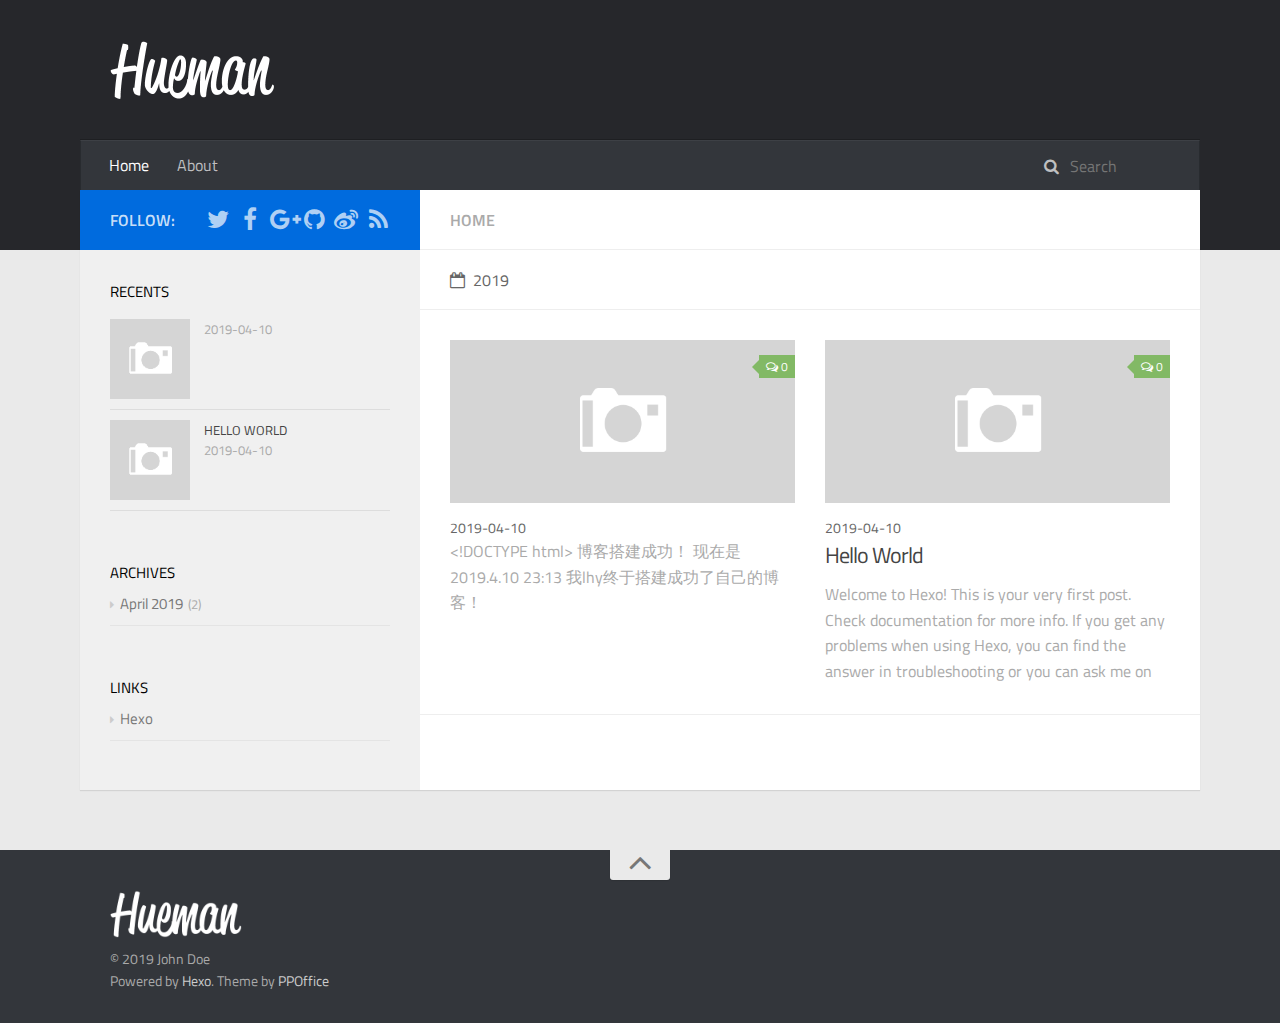
==== index.html @ 55830da3 "Site updated: 2019-04-13 23:26:48" ====
<!DOCTYPE html>
<html>
<head><meta name="generator" content="Hexo 3.8.0">
    <meta charset="utf-8">

    

    
    <title>Hexo</title>
    
    <meta name="viewport" content="width=device-width, initial-scale=1, maximum-scale=1">
    
    <meta property="og:type" content="website">
<meta property="og:title" content="Hexo">
<meta property="og:url" content="http://yoursite.com/index.html">
<meta property="og:site_name" content="Hexo">
<meta property="og:locale" content="default">
<meta name="twitter:card" content="summary">
<meta name="twitter:title" content="Hexo">
    

    
        <link rel="alternate" href="/" title="Hexo" type="application/atom+xml">
    

    

    <link rel="stylesheet" href="/libs/font-awesome/css/font-awesome.min.css">
    <link rel="stylesheet" href="/libs/titillium-web/styles.css">
    <link rel="stylesheet" href="/libs/source-code-pro/styles.css">

    <link rel="stylesheet" href="/css/style.css">

    <script src="/libs/jquery/3.3.1/jquery.min.js"></script>
    
    
        <link rel="stylesheet" href="/libs/lightgallery/css/lightgallery.min.css">
    
    
        <link rel="stylesheet" href="/libs/justified-gallery/justifiedGallery.min.css">
    
    
    


</head>
</html>
<body>
    <div id="wrap">
        <header id="header">
    <div id="header-outer" class="outer">
        <div class="container">
            <div class="container-inner">
                <div id="header-title">
                    <h1 class="logo-wrap">
                        <a href="/" class="logo"></a>
                    </h1>
                    
                </div>
                <div id="header-inner" class="nav-container">
                    <a id="main-nav-toggle" class="nav-icon fa fa-bars"></a>
                    <div class="nav-container-inner">
                        <ul id="main-nav">
                            
                                <li class="main-nav-list-item">
                                    <a class="main-nav-list-link" href="/">Home</a>
                                </li>
                            
                                        
                                    
                                <li class="main-nav-list-item">
                                    <a class="main-nav-list-link" href="/about/index.html">About</a>
                                </li>
                            
                        </ul>
                        <nav id="sub-nav">
                            <div id="search-form-wrap">

    <form class="search-form">
        <input type="text" class="ins-search-input search-form-input" placeholder="Search">
        <button type="submit" class="search-form-submit"></button>
    </form>
    <div class="ins-search">
    <div class="ins-search-mask"></div>
    <div class="ins-search-container">
        <div class="ins-input-wrapper">
            <input type="text" class="ins-search-input" placeholder="Type something...">
            <span class="ins-close ins-selectable"><i class="fa fa-times-circle"></i></span>
        </div>
        <div class="ins-section-wrapper">
            <div class="ins-section-container"></div>
        </div>
    </div>
</div>
<script>
(function (window) {
    var INSIGHT_CONFIG = {
        TRANSLATION: {
            POSTS: 'Posts',
            PAGES: 'Pages',
            CATEGORIES: 'Categories',
            TAGS: 'Tags',
            UNTITLED: '(Untitled)',
        },
        ROOT_URL: '/',
        CONTENT_URL: '/content.json',
    };
    window.INSIGHT_CONFIG = INSIGHT_CONFIG;
})(window);
</script>
<script src="/js/insight.js"></script>

</div>
                        </nav>
                    </div>
                </div>
            </div>
        </div>
    </div>
</header>
        <div class="container">
            <div class="main-body container-inner">
                <div class="main-body-inner">
                    <section id="main">
                        <div class="main-body-header">
    <h1 class="header">
    
    <em class="page-title-link" data-url="home">Home</em>
    </h1>
</div>

                        <div class="main-body-content">
                            

    
    
        
        
        <section class="archives-wrap">
            <div class="archive-year-wrap">
                <a href="/archives/2019" class="archive-year"><i class="icon fa fa-calendar-o"></i>2019</a>
            </div>
            <div class="archives">
    
    
    
        <div class="article-row">
    
        <article class="article article-summary">
    <div class="article-summary-inner">
        
        <a href="/2019/04/10/newpapername/" class="thumbnail">
    
    
        <span class="thumbnail-image thumbnail-none"></span>
    
    
        
<span class="comment-counter">
    <i class="fa fa-comments-o"></i>
    
        <span class="disqus-comment-count" data-disqus-identifier data-disqus-url="http://yoursite.com/2019/04/10/newpapername/">0</span>
    
</span>


    
</a>

        
        <div class="article-meta">
            <div class="category">
            
            </div>
            <div class="date"><time datetime="2019-04-10T15:11:31.576Z" itemprop="datePublished">2019-04-10</time></div>
        </div>
        
        <p class="article-excerpt">
            &lt;!DOCTYPE html&gt;
                博客搭建成功！    现在是2019.4.10 23:13  我lhy终于搭建成功了自己的博客！
        </p>
    </div>
</article>
    

    
    
    
    
        <article class="article article-summary">
    <div class="article-summary-inner">
        
        <a href="/2019/04/10/hello-world/" class="thumbnail">
    
    
        <span class="thumbnail-image thumbnail-none"></span>
    
    
        
<span class="comment-counter">
    <i class="fa fa-comments-o"></i>
    
        <span class="disqus-comment-count" data-disqus-identifier data-disqus-url="http://yoursite.com/2019/04/10/hello-world/">0</span>
    
</span>


    
</a>

        
        <div class="article-meta">
            <div class="category">
            
            </div>
            <div class="date"><time datetime="2019-04-10T14:07:34.047Z" itemprop="datePublished">2019-04-10</time></div>
        </div>
        
    
        <h1 class="article-title" itemprop="name">
        <a href="/2019/04/10/hello-world/">Hello World</a>
        </h1>
    

        <p class="article-excerpt">
            Welcome to Hexo! This is your very first post. Check documentation for more info. If you get any problems when using Hexo, you can find the answer in troubleshooting or you can ask me on GitHub.
Quick
        </p>
    </div>
</article>
    
        </div>
    


    </div></section>



                        </div>
                    </section>
                    <aside id="sidebar">
    <a class="sidebar-toggle" title="Expand Sidebar"><i class="toggle icon"></i></a>
    <div class="sidebar-top">
        <p>follow:</p>
        <ul class="social-links">
            
                
                <li>
                    <a class="social-tooltip" title="twitter" href="/" target="_blank" rel="noopener">
                        <i class="icon fa fa-twitter"></i>
                    </a>
                </li>
                
            
                
                <li>
                    <a class="social-tooltip" title="facebook" href="/" target="_blank" rel="noopener">
                        <i class="icon fa fa-facebook"></i>
                    </a>
                </li>
                
            
                
                <li>
                    <a class="social-tooltip" title="google-plus" href="/" target="_blank" rel="noopener">
                        <i class="icon fa fa-google-plus"></i>
                    </a>
                </li>
                
            
                
                <li>
                    <a class="social-tooltip" title="github" href="https://github.com/ppoffice/hexo-theme-hueman" target="_blank" rel="noopener">
                        <i class="icon fa fa-github"></i>
                    </a>
                </li>
                
            
                
                <li>
                    <a class="social-tooltip" title="weibo" href="/" target="_blank" rel="noopener">
                        <i class="icon fa fa-weibo"></i>
                    </a>
                </li>
                
            
                
                <li>
                    <a class="social-tooltip" title="rss" href="/" target="_blank" rel="noopener">
                        <i class="icon fa fa-rss"></i>
                    </a>
                </li>
                
            
        </ul>
    </div>
    
    <div class="widgets-container">
        
            
                

            
                
    <div class="widget-wrap">
        <h3 class="widget-title">recents</h3>
        <div class="widget">
            <ul id="recent-post" class>
                
                    <li>
                        
                        <div class="item-thumbnail">
                            <a href="/2019/04/10/newpapername/" class="thumbnail">
    
    
        <span class="thumbnail-image thumbnail-none"></span>
    
    
</a>

                        </div>
                        
                        <div class="item-inner">
                            <p class="item-category"></p>
                            <p class="item-title"><a href="/2019/04/10/newpapername/" class="title"></a></p>
                            <p class="item-date"><time datetime="2019-04-10T15:11:31.576Z" itemprop="datePublished">2019-04-10</time></p>
                        </div>
                    </li>
                
                    <li>
                        
                        <div class="item-thumbnail">
                            <a href="/2019/04/10/hello-world/" class="thumbnail">
    
    
        <span class="thumbnail-image thumbnail-none"></span>
    
    
</a>

                        </div>
                        
                        <div class="item-inner">
                            <p class="item-category"></p>
                            <p class="item-title"><a href="/2019/04/10/hello-world/" class="title">Hello World</a></p>
                            <p class="item-date"><time datetime="2019-04-10T14:07:34.047Z" itemprop="datePublished">2019-04-10</time></p>
                        </div>
                    </li>
                
            </ul>
        </div>
    </div>

            
                

            
                
    <div class="widget-wrap widget-list">
        <h3 class="widget-title">archives</h3>
        <div class="widget">
            <ul class="archive-list"><li class="archive-list-item"><a class="archive-list-link" href="/archives/2019/04/">April 2019</a><span class="archive-list-count">2</span></li></ul>
        </div>
    </div>


            
                

            
                

            
                
    <div class="widget-wrap widget-list">
        <h3 class="widget-title">links</h3>
        <div class="widget">
            <ul>
                
                    <li>
                        <a href="http://hexo.io">Hexo</a>
                    </li>
                
            </ul>
        </div>
    </div>


            
        
    </div>
</aside>

                </div>
            </div>
        </div>
        <footer id="footer">
    <div class="container">
        <div class="container-inner">
            <a id="back-to-top" href="javascript:;"><i class="icon fa fa-angle-up"></i></a>
            <div class="credit">
                <h1 class="logo-wrap">
                    <a href="/" class="logo"></a>
                </h1>
                <p>&copy; 2019 John Doe</p>
                <p>Powered by <a href="//hexo.io/" target="_blank">Hexo</a>. Theme by <a href="//github.com/ppoffice" target="_blank">PPOffice</a></p>
            </div>
            <div class="footer-plugins">
              
    


            </div>
        </div>
    </div>
</footer>

        
    
    <script>
    var disqus_shortname = 'hexo-theme-hueman';
    
    
    (function() {
    var dsq = document.createElement('script');
    dsq.type = 'text/javascript';
    dsq.async = true;
    dsq.src = '//' + disqus_shortname + '.disqus.com/count.js';
    (document.getElementsByTagName('head')[0] || document.getElementsByTagName('body')[0]).appendChild(dsq);
    })();
    </script>




    
        <script src="/libs/lightgallery/js/lightgallery.min.js"></script>
        <script src="/libs/lightgallery/js/lg-thumbnail.min.js"></script>
        <script src="/libs/lightgallery/js/lg-pager.min.js"></script>
        <script src="/libs/lightgallery/js/lg-autoplay.min.js"></script>
        <script src="/libs/lightgallery/js/lg-fullscreen.min.js"></script>
        <script src="/libs/lightgallery/js/lg-zoom.min.js"></script>
        <script src="/libs/lightgallery/js/lg-hash.min.js"></script>
        <script src="/libs/lightgallery/js/lg-share.min.js"></script>
        <script src="/libs/lightgallery/js/lg-video.min.js"></script>
    
    
        <script src="/libs/justified-gallery/jquery.justifiedGallery.min.js"></script>
    
    



<!-- Custom Scripts -->
<script src="/js/main.js"></script>

    </div>
</body>
</html>
---- libs/titillium-web/styles.css ----
/* latin-ext */
@font-face {
  font-family: 'Titillium Web';
  font-style: normal;
  font-weight: 300;
  src: local('Titillium WebLight'), local('TitilliumWeb-Light'), url(fonts/anMUvcNT0H1YN4FII8wpr9INifKjd1RJ3NxxEi9Cy2w.woff2) format('woff2');
  unicode-range: U+0100-024F, U+1E00-1EFF, U+20A0-20AB, U+20AD-20CF, U+2C60-2C7F, U+A720-A7FF;
}
/* latin */
@font-face {
  font-family: 'Titillium Web';
  font-style: normal;
  font-weight: 300;
  src: local('Titillium WebLight'), local('TitilliumWeb-Light'), url(fonts/anMUvcNT0H1YN4FII8wpr4-67659ICLY8bMrYhtePPA.woff2) format('woff2');
  unicode-range: U+0000-00FF, U+0131, U+0152-0153, U+02C6, U+02DA, U+02DC, U+2000-206F, U+2074, U+20AC, U+2212, U+2215, U+E0FF, U+EFFD, U+F000;
}
/* latin-ext */
@font-face {
  font-family: 'Titillium Web';
  font-style: normal;
  font-weight: 400;
  src: local('Titillium Web'), local('TitilliumWeb-Regular'), url(fonts/7XUFZ5tgS-tD6QamInJTcSo_WB_cotcEMUw1LsIE8mM.woff2) format('woff2');
  unicode-range: U+0100-024F, U+1E00-1EFF, U+20A0-20AB, U+20AD-20CF, U+2C60-2C7F, U+A720-A7FF;
}
/* latin */
@font-face {
  font-family: 'Titillium Web';
  font-style: normal;
  font-weight: 400;
  src: local('Titillium Web'), local('TitilliumWeb-Regular'), url(fonts/7XUFZ5tgS-tD6QamInJTcZSnX671uNZIV63UdXh3Mg0.woff2) format('woff2');
  unicode-range: U+0000-00FF, U+0131, U+0152-0153, U+02C6, U+02DA, U+02DC, U+2000-206F, U+2074, U+20AC, U+2212, U+2215, U+E0FF, U+EFFD, U+F000;
}
/* latin-ext */
@font-face {
  font-family: 'Titillium Web';
  font-style: normal;
  font-weight: 600;
  src: local('Titillium WebSemiBold'), local('TitilliumWeb-SemiBold'), url(fonts/anMUvcNT0H1YN4FII8wpr_SNRT0fZ5CX-AqRkMYgJJo.woff2) format('woff2');
  unicode-range: U+0100-024F, U+1E00-1EFF, U+20A0-20AB, U+20AD-20CF, U+2C60-2C7F, U+A720-A7FF;
}
/* latin */
@font-face {
  font-family: 'Titillium Web';
  font-style: normal;
  font-weight: 600;
  src: local('Titillium WebSemiBold'), local('TitilliumWeb-SemiBold'), url(fonts/anMUvcNT0H1YN4FII8wpr46gJz9aNFrmnwBdd69aqzY.woff2) format('woff2');
  unicode-range: U+0000-00FF, U+0131, U+0152-0153, U+02C6, U+02DA, U+02DC, U+2000-206F, U+2074, U+20AC, U+2212, U+2215, U+E0FF, U+EFFD, U+F000;
}
---- libs/source-code-pro/styles.css ----
/* latin-ext */
@font-face {
  font-family: 'Source Code Pro';
  font-style: normal;
  font-weight: 400;
  src: local('Source Code Pro'), local('SourceCodePro-Regular'), url(fonts/mrl8jkM18OlOQN8JLgasDy2Q8seG17bfDXYR_jUsrzg.woff2) format('woff2');
  unicode-range: U+0100-024F, U+1E00-1EFF, U+20A0-20AB, U+20AD-20CF, U+2C60-2C7F, U+A720-A7FF;
}
/* latin */
@font-face {
  font-family: 'Source Code Pro';
  font-style: normal;
  font-weight: 400;
  src: local('Source Code Pro'), local('SourceCodePro-Regular'), url(fonts/mrl8jkM18OlOQN8JLgasD9V_2ngZ8dMf8fLgjYEouxg.woff2) format('woff2');
  unicode-range: U+0000-00FF, U+0131, U+0152-0153, U+02C6, U+02DA, U+02DC, U+2000-206F, U+2074, U+20AC, U+2212, U+2215, U+E0FF, U+EFFD, U+F000;
}
---- css/style.css ----
#main .main-body-header em,
#main .main-body-header a,
.article-meta,
.archive-year {
  text-transform: uppercase;
  color: #666;
  line-height: 1em;
  text-shadow: 0 1px #fff;
}
#main .main-body-header em,
#main .main-body-header a,
.article-meta,
.archive-year,
#main .main-body-header em a,
#main .main-body-header a a,
.article-meta a,
.archive-year a {
  text-decoration: none;
}
.widget h1,
.article-entry h1 {
  font-size: 2em;
}
.widget h2,
.article-entry h2 {
  font-size: 1.5em;
}
.widget h3,
.article-entry h3 {
  font-size: 1.3em;
}
.widget h4,
.article-entry h4 {
  font-size: 1.2em;
}
.widget h5,
.article-entry h5 {
  font-size: 1em;
}
.widget h6,
.article-entry h6 {
  font-size: 1em;
  color: #aaa;
}
.widget hr,
.article-entry hr {
  border: 1px dashed #ddd;
}
.widget strong,
.article-entry strong {
  font-weight: bold;
}
.widget em,
.article-entry em,
.widget cite,
.article-entry cite {
  font-style: italic;
}
.widget sup,
.article-entry sup,
.widget sub,
.article-entry sub {
  font-size: 0.75em;
  line-height: 0;
  position: relative;
  vertical-align: baseline;
}
.widget sup,
.article-entry sup {
  top: -0.5em;
}
.widget sub,
.article-entry sub {
  bottom: -0.2em;
}
.widget small,
.article-entry small {
  font-size: 0.85em;
}
.widget acronym,
.article-entry acronym,
.widget abbr,
.article-entry abbr {
  border-bottom: 1px dotted;
}
.widget ul,
.article-entry ul,
.widget ol,
.article-entry ol,
.widget dl,
.article-entry dl {
  line-height: 1.6em;
}
.widget ul ul,
.article-entry ul ul,
.widget ol ul,
.article-entry ol ul,
.widget ul ol,
.article-entry ul ol,
.widget ol ol,
.article-entry ol ol {
  margin-top: 0;
  margin-bottom: 0;
  margin-left: 20px;
}
.widget ul,
.article-entry ul {
  list-style: disc;
  list-style-position: inside;
}
.widget ol,
.article-entry ol {
  list-style: decimal;
  list-style-position: inside;
}
.widget dt,
.article-entry dt {
  font-weight: bold;
  list-style-position: inside;
}
html,
body,
div,
span,
applet,
object,
iframe,
h1,
h2,
h3,
h4,
h5,
h6,
p,
blockquote,
pre,
a,
abbr,
acronym,
address,
big,
cite,
code,
del,
dfn,
em,
img,
ins,
kbd,
q,
s,
samp,
small,
strike,
strong,
sub,
sup,
tt,
var,
dl,
dt,
dd,
ol,
ul,
li,
fieldset,
form,
label,
legend,
table,
caption,
tbody,
tfoot,
thead,
tr,
th,
td {
  margin: 0;
  padding: 0;
  border: 0;
  outline: 0;
  font-weight: inherit;
  font-style: inherit;
  font-family: inherit;
  font-size: 100%;
  vertical-align: baseline;
}
body {
  line-height: 1;
  color: #000;
  background: #fff;
}
ol,
ul {
  list-style: none;
}
table {
  border-collapse: separate;
  border-spacing: 0;
  vertical-align: middle;
}
caption,
th,
td {
  text-align: left;
  font-weight: normal;
  vertical-align: middle;
}
a img {
  border: none;
}
input,
button {
  margin: 0;
  padding: 0;
}
input::-moz-focus-inner,
button::-moz-focus-inner {
  border: 0;
  padding: 0;
}
html,
body,
#container {
  height: 100%;
}
::selection {
  color: #fff;
  background: #006bde;
}
body {
  background: #eaeaea;
  font: 14px "Titillium Web", "Helvetica Neue", Helvetica, Arial, "Microsoft Yahei", sans-serif;
  -webkit-text-size-adjust: 100%;
}
code {
  margin: 0 2px;
  color: #e96900;
  padding: 3px 5px;
  font-size: 0.8em;
  border-radius: 2px;
  font-family: "Source Code Pro", Consolas, Monaco, Menlo, Consolas, monospace;
  background-color: #f8f8f8;
}
.container {
  position: relative;
  padding: 0 20px;
}
.container-inner {
  max-width: 1120px;
  min-width: 320px;
  width: 100%;
  margin: 0 auto;
}
.container-inner:before,
.container-inner:after {
  content: "";
  display: table;
}
.container-inner:after {
  clear: both;
}
.left,
.alignleft {
  float: left;
}
.right,
.alignright {
  float: right;
}
.clear {
  clear: both;
}
.logo {
  display: block;
  padding: 10px 0;
  width: 165px;
  height: 60px;
  background-image: url("images/logo-header.png");
  background-position: 0px 10px;
  background-repeat: no-repeat;
  -webkit-background-size: 165px 60px;
  -moz-background-size: 165px 60px;
  background-size: 165px 60px;
}
.main-body {
  margin-top: -60px;
  background-color: #fff;
}
.main-body-inner {
  position: relative;
  -webkit-box-sizing: border-box;
  -moz-box-sizing: border-box;
  box-sizing: border-box;
  -webkit-box-shadow: rgba(0,0,0,0.098) 0px 1px 1px 0px;
  box-shadow: rgba(0,0,0,0.098) 0px 1px 1px 0px;
  padding-left: 340px;
  background: url("images/s-left.png") repeat-y left 0;
}
.main-body-inner:before,
.main-body-inner:after {
  content: "";
  display: table;
}
.main-body-inner:after {
  clear: both;
}
#main {
  float: right;
  width: 100%;
  -webkit-box-sizing: border-box;
  -moz-box-sizing: border-box;
  box-sizing: border-box;
  min-height: 600px;
}
#main .main-body-header {
  background: #fff;
  position: relative;
  padding: 18px 30px 17px;
  border-bottom: 1px solid #eee;
  color: #666;
  font-size: 16px;
  font-weight: 600;
  text-transform: uppercase;
  line-height: 24px;
}
#main .main-body-header .page-title-link,
#main .main-body-header i {
  margin-right: 8px;
}
#main .main-body-header i {
  font-weight: 400;
}
#main .main-body-header em,
#main .main-body-header a {
  color: #aaa;
}
#main .main-body-content:before,
#main .main-body-content:after {
  content: "";
  display: table;
}
#main .main-body-content:after {
  clear: both;
}
#header {
  background: #26272b;
  padding-bottom: 60px;
  position: relative;
}
#header-outer {
  height: 100%;
  position: relative;
}
#header-inner {
  position: relative;
}
#header-title {
  text-align: center;
  padding: 30px 30px;
}
#header-title:before,
#header-title:after {
  content: "";
  display: table;
}
#header-title:after {
  clear: both;
}
#header-title .logo-wrap,
#header-title .subtitle-wrap {
  float: left;
}
#header-title .subtitle-wrap {
  padding: 10px 0px 0px;
  margin-left: 20px;
}
#header-title .subtitle {
  font-size: 16px;
  font-style: italic;
  line-height: 70px;
  color: rgba(255,255,255,0.7);
  text-shadow: 0 1px rgba(0,0,0,0.2);
}
.nav-container .nav-icon,
.nav-container .nav-container-inner #main-nav .main-nav-list-item .main-nav-list-link {
  float: left;
  color: rgba(255,255,255,0.7);
  text-decoration: none;
  text-shadow: 0 1px rgba(0,0,0,0.2);
  display: block;
  padding: 20px 15px;
  -webkit-transition: 0.2s ease-in;
  -moz-transition: 0.2s ease-in;
  -ms-transition: 0.2s ease-in;
  transition: 0.2s ease-in;
}
.nav-container .nav-icon:hover,
.nav-container .nav-container-inner #main-nav .main-nav-list-item .main-nav-list-link:hover {
  color: #fff;
  background: rgba(0,0,0,0.1);
}
.nav-container {
  padding: 0 15px;
  background: #33363b;
  z-index: 1;
  -webkit-box-shadow: inset 0 1px 0 rgba(255,255,255,0.05), 0 -1px 0 rgba(0,0,0,0.2), inset 1px 0 0 rgba(0,0,0,0.2), inset -1px 0 0 rgba(0,0,0,0.2);
  box-shadow: inset 0 1px 0 rgba(255,255,255,0.05), 0 -1px 0 rgba(0,0,0,0.2), inset 1px 0 0 rgba(0,0,0,0.2), inset -1px 0 0 rgba(0,0,0,0.2);
}
.nav-container:before,
.nav-container:after {
  content: "";
  display: table;
}
.nav-container:after {
  clear: both;
}
.nav-container .nav-icon {
  line-height: 20px;
  padding: 15px 14px;
  text-align: center;
  font-size: 14px;
  position: relative;
  cursor: pointer;
}
.nav-container #main-nav-toggle {
  display: none;
  width: 100%;
  text-align: right;
  -webkit-box-sizing: border-box;
  -moz-box-sizing: border-box;
  box-sizing: border-box;
  border-bottom: 1px solid rgba(255,255,255,0.06);
}
.nav-container #main-nav-toggle:before {
  content: "\f0c9";
}
.nav-container .nav-container-inner:before,
.nav-container .nav-container-inner:after {
  content: "";
  display: table;
}
.nav-container .nav-container-inner:after {
  clear: both;
}
.nav-container .nav-container-inner #main-nav {
  float: left;
}
.nav-container .nav-container-inner #main-nav .main-nav-list {
  float: left;
}
.nav-container .nav-container-inner #main-nav .main-nav-list-item {
  position: relative;
  float: left;
}
.nav-container .nav-container-inner #main-nav .main-nav-list-item.top-level-menu > a:after {
  content: "\f0d7" !important;
  float: none;
  margin-left: 6px;
  font-size: 14px;
  line-height: 1.2em;
  opacity: 0.5;
  font-family: FontAwesome;
  display: inline-block;
}
.nav-container .nav-container-inner #main-nav .main-nav-list-item.top-level-menu:hover > a {
  color: #fff;
  background: rgba(0,0,0,0.1);
}
.nav-container .nav-container-inner #main-nav .main-nav-list-item .main-nav-list-link {
  line-height: 20px;
  padding: 15px 14px;
  font-size: 16px;
}
.nav-container .nav-container-inner #main-nav .main-nav-list-item .main-nav-list-link.current {
  color: #fff;
}
.nav-container .nav-container-inner #main-nav .main-nav-list-item .main-nav-list-child {
  top: 100%;
  display: none;
  padding: 10px 0;
  overflow: hidden;
  position: absolute;
  width: 180px;
  background: #33363b url("images/opacity-10.png") repeat;
}
.nav-container .nav-container-inner #main-nav .main-nav-list-item .main-nav-list-child li {
  -webkit-box-shadow: 0 1px 0 rgba(255,255,255,0.06);
  box-shadow: 0 1px 0 rgba(255,255,255,0.06);
}
.nav-container .nav-container-inner #main-nav .main-nav-list-item .main-nav-list-child li:last-child {
  -webkit-box-shadow: none;
  box-shadow: none;
}
.nav-container .nav-container-inner #main-nav .main-nav-list-item .main-nav-list-child li,
.nav-container .nav-container-inner #main-nav .main-nav-list-item .main-nav-list-child li a {
  width: 100%;
  display: block;
  -webkit-box-sizing: border-box;
  -moz-box-sizing: border-box;
  box-sizing: border-box;
}
.nav-container .nav-container-inner #sub-nav {
  float: right;
}
.search-form {
  padding: 14px 15px 16px;
  height: 50px;
  overflow: hidden;
  -webkit-box-sizing: border-box;
  -moz-box-sizing: border-box;
  box-sizing: border-box;
}
.search-form:before {
  content: "\f002";
  margin-right: 8px;
  color: rgba(255,255,255,0.7);
  font: normal normal normal 16px/1 FontAwesome;
}
.search-form-input,
.search-form-input.ins-search-input,
.search-form-input.st-ui-search-input,
.search-form-input.st-default-search-input {
  -webkit-appearance: textarea;
  padding: 0;
  width: 100px;
  height: auto !important;
  border: none !important;
  outline: none !important;
  background: none !important;
  line-height: 1.6em;
  -webkit-transition: 0.2s ease-in;
  -moz-transition: 0.2s ease-in;
  -ms-transition: 0.2s ease-in;
  transition: 0.2s ease-in;
  font: 16px "Titillium Web", "Helvetica Neue", Helvetica, Arial, "Microsoft Yahei", sans-serif;
  color: rgba(255,255,255,0.7);
}
.search-form-input:focus,
.search-form-input.ins-search-input:focus,
.search-form-input.st-ui-search-input:focus,
.search-form-input.st-default-search-input:focus {
  width: 200px;
}
.search-form-input::-webkit-search-results-decoration,
.search-form-input.ins-search-input::-webkit-search-results-decoration,
.search-form-input.st-ui-search-input::-webkit-search-results-decoration,
.search-form-input.st-default-search-input::-webkit-search-results-decoration,
.search-form-input::-webkit-search-cancel-button,
.search-form-input.ins-search-input::-webkit-search-cancel-button,
.search-form-input.st-ui-search-input::-webkit-search-cancel-button,
.search-form-input.st-default-search-input::-webkit-search-cancel-button {
  -webkit-appearance: none;
}
.search-form-submit {
  display: none;
}
#sidebar {
  float: left;
  margin-left: -340px;
  width: 340px;
}
#sidebar .sidebar-toggle {
  display: none;
}
#sidebar .sidebar-top {
  background: #006bde;
  padding: 15px 30px;
}
#sidebar .sidebar-top:before,
#sidebar .sidebar-top:after {
  content: "";
  display: table;
}
#sidebar .sidebar-top:after {
  clear: both;
}
#sidebar .sidebar-top .sidebar-top-inner:before,
#sidebar .sidebar-top .sidebar-top-inner:after {
  content: "";
  display: table;
}
#sidebar .sidebar-top .sidebar-top-inner:after {
  clear: both;
}
#sidebar .sidebar-top p {
  float: left;
  color: rgba(255,255,255,0.8);
  font-size: 16px;
  font-weight: 600;
  text-transform: uppercase;
  line-height: 24px;
  padding: 3px 0;
}
#sidebar .sidebar-top .social-links {
  float: right;
  position: relative;
  padding-top: 2px;
}
#sidebar .sidebar-top .social-links li {
  float: left;
  margin-left: 8px;
}
#sidebar .sidebar-top .social-links li a:hover i:before {
  color: #fff;
}
#sidebar .sidebar-top .social-links .social-tooltip {
  position: relative;
}
#sidebar .sidebar-top .social-links .social-tooltip:hover:after {
  top: -41px;
  background: #fff;
  font-size: 14px;
  color: #666;
  content: attr(title);
  display: block;
  right: 0;
  padding: 5px 15px;
  position: absolute;
  white-space: nowrap;
  border-radius: 3px;
  -webkit-box-shadow: 0 0 2px rgba(0,0,0,0.2);
  box-shadow: 0 0 2px rgba(0,0,0,0.2);
  text-transform: uppercase;
  z-index: 1;
}
#sidebar .sidebar-top .social-links .social-tooltip:hover:before {
  top: -10px;
  right: 8px;
  border: solid;
  border-color: #fff transparent;
  border-width: 5px 5px 0 5px;
  content: "";
  display: block;
  position: absolute;
  z-index: 2;
}
#sidebar .sidebar-top i {
  color: rgba(255,255,255,0.7);
  font-size: 24px;
  width: 24px;
}
#article-nav {
  position: relative;
}
#article-nav:before,
#article-nav:after {
  content: "";
  display: table;
}
#article-nav:after {
  clear: both;
}
.article-nav-link-wrap {
  position: relative;
  margin-top: 0;
  display: block;
  color: #aaa;
  padding: 16px 40px 24px;
  border-bottom: 1px solid #ddd;
  -webkit-transition: 0.2s ease-in;
  -moz-transition: 0.2s ease-in;
  -ms-transition: 0.2s ease-in;
  transition: 0.2s ease-in;
  text-align: center;
  text-decoration: none;
}
.article-nav-link-wrap .icon {
  position: absolute;
  color: #ccc;
  font-size: 18px;
  top: 50%;
  width: 1em;
  margin-top: -10px;
}
.article-nav-link-wrap #icon-chevron-left {
  left: 10px;
}
.article-nav-link-wrap #icon-chevron-right {
  right: 10px;
}
.article-nav-link-wrap:hover {
  background: rgba(0,0,0,0.02);
}
.article-nav-link-wrap:hover .icon {
  color: #006bde;
}
.article-nav-caption {
  display: block;
  font-size: 12px;
  color: #aaa;
  letter-spacing: 0.5px;
  line-height: 24px;
  font-weight: normal;
  text-transform: uppercase;
}
.article-nav-title {
  font-size: 15px;
  color: #666;
}
.widget-wrap {
  padding: 30px 30px 20px;
}
.widget-title {
  font-size: 15px;
  font-weight: 400;
  text-transform: uppercase;
  margin-bottom: 6px;
}
.widget {
  line-height: 1.6em;
  word-wrap: break-word;
  font-size: 0.9em;
  color: #777;
  border-radius: 3px;
}
.widget a {
  text-decoration: none;
  color: #777;
}
.widget a:hover {
  color: #444;
}
.widget ul ul,
.widget ol ul,
.widget dl ul,
.widget ul ol,
.widget ol ol,
.widget dl ol,
.widget ul dl,
.widget ol dl,
.widget dl dl {
  margin-left: 15px;
  list-style: disc;
}
.widget ul,
.widget ol {
  list-style: none;
  margin: 0;
}
.widget ul ul,
.widget ol ul,
.widget ul ol,
.widget ol ol {
  margin: 0 20px;
}
.widget ul ul,
.widget ol ul {
  list-style: disc;
}
.widget ul ol,
.widget ol ol {
  list-style: decimal;
}
.widget-list ul,
.widget-list ol {
  list-style: none;
}
.widget-list ul li,
.widget-list ol li {
  margin: 10px 0;
  padding-bottom: 10px;
  font-size: 15px;
  border-bottom: 1px solid #e4e4e4;
}
.widget-list ul li:last-child,
.widget-list ol li:last-child {
  margin-bottom: 0px;
}
.widget-list ul li a,
.widget-list ol li a {
  color: #777;
}
.widget-list ul li a:before,
.widget-list ol li a:before {
  color: #ccc;
  content: "\f0da";
  font-size: 12px;
  margin-right: 6px;
  font-family: FontAwesome;
  -webkit-transition: 0.2s ease;
  -moz-transition: 0.2s ease;
  -ms-transition: 0.2s ease;
  transition: 0.2s ease;
}
.widget-list ul li a:hover:before,
.widget-list ol li a:hover:before {
  color: #444;
}
.widget-list ul ul,
.widget-list ol ul,
.widget-list ul ol,
.widget-list ol ol {
  list-style: none;
}
.widget-list ul ul li,
.widget-list ol ul li,
.widget-list ul ol li,
.widget-list ol ol li {
  border: none;
  padding-bottom: 0;
}
.widget-float a {
  font-size: 15px;
}
#recent-post li {
  padding: 10px 0 10px 94px;
  border-bottom: 1px solid #ddd;
}
#recent-post li:before,
#recent-post li:after {
  content: "";
  display: table;
}
#recent-post li:after {
  clear: both;
}
#recent-post.no-thumbnail li {
  padding: 10px 0px;
}
#recent-post li .item-thumbnail {
  opacity: 1;
  margin-left: -94px;
  -webkit-transition: all 0.2s ease;
  -moz-transition: all 0.2s ease;
  -ms-transition: all 0.2s ease;
  transition: all 0.2s ease;
  float: left;
}
#recent-post li .item-thumbnail .thumbnail {
  width: 80px;
  height: 80px;
  display: block;
  position: relative;
  overflow: hidden;
}
#recent-post li .item-thumbnail .thumbnail span {
  width: 100%;
  height: 100%;
  display: block;
}
#recent-post li .item-thumbnail .thumbnail .thumbnail-image {
  position: absolute;
  -webkit-background-size: cover;
  -moz-background-size: cover;
  background-size: cover;
  background-position: center;
}
#recent-post li .item-thumbnail .thumbnail .thumbnail-none {
  background-image: url("images/thumb-default-small.png");
  -webkit-background-size: 100% 100%;
  -moz-background-size: 100% 100%;
  background-size: 100% 100%;
}
#recent-post li .item-inner a,
#recent-post li .item-inner .item-category {
  font-size: 13px;
  text-transform: uppercase;
}
#recent-post li .item-inner a a,
#recent-post li .item-inner .item-category a {
  color: #006bde;
}
#recent-post li .item-inner a a:hover,
#recent-post li .item-inner .item-category a:hover {
  color: #444;
}
#recent-post li .item-inner a a,
#recent-post li .item-inner .item-category a,
#recent-post li .item-inner a .icon,
#recent-post li .item-inner .item-category .icon {
  margin-right: 5px;
}
#recent-post li .item-inner .item-title {
  font-size: 15px;
}
#recent-post li .item-inner .item-title a {
  color: #444;
  -webkit-transition: all 0.2s ease;
  -moz-transition: all 0.2s ease;
  -ms-transition: all 0.2s ease;
  transition: all 0.2s ease;
}
#recent-post li .item-inner .item-date {
  color: #aaa;
  font-size: 13px;
  text-transform: uppercase;
}
#recent-post li:hover .item-thumbnail {
  opacity: 0.8;
}
#recent-post li:hover .item-title a {
  color: #006bde;
}
.category-list-count,
.tag-list-count,
.archive-list-count {
  padding-left: 5px;
  color: #aaa;
  font-size: 0.85em;
}
.category-list-count:before,
.tag-list-count:before,
.archive-list-count:before {
  content: "(";
}
.category-list-count:after,
.tag-list-count:after,
.archive-list-count:after {
  content: ")";
}
.tagcloud a {
  margin-right: 5px;
}
.toc-article {
  margin: 0;
  padding: 0;
}
.toc-article .toc {
  padding: 0;
  margin: 10px 0 0;
}
.toc-article .toc .toc-item {
  list-style: none;
}
.article-single {
  padding: 30px 30px 20px;
}
.article-inner {
  overflow: hidden;
}
.article-row {
  width: 100%;
  float: left;
  position: relative;
  padding: 30px 0px 0px 30px;
  border-bottom: 1px solid #eee;
  -webkit-box-sizing: border-box;
  -moz-box-sizing: border-box;
  box-sizing: border-box;
}
.article-row:before,
.article-row:after {
  content: "";
  display: table;
}
.article-row:after {
  clear: both;
}
.article-summary {
  width: 50%;
  float: left;
  margin-bottom: 30px;
}
.article-summary a {
  text-decoration: none;
  color: #006bde;
}
.article-summary .article-summary-inner {
  margin-right: 30px;
}
.article-summary .article-summary-inner .thumbnail {
  height: 0;
  width: 100%;
  display: block;
  overflow: hidden;
  position: relative;
  margin-bottom: 1em;
  padding-bottom: 47.11%;
}
.article-summary .article-summary-inner .thumbnail .comment-counter {
  right: 0;
  top: 15px;
  color: #fff;
  font-size: 12px;
  padding: 2px 7px;
  line-height: 19px;
  position: absolute;
  display: inline-block;
  background-color: #82b965;
}
.article-summary .article-summary-inner .thumbnail .comment-counter:before {
  top: 3px;
  left: -16px;
  content: '';
  position: absolute;
  display: inline-block;
  border: 9px solid transparent;
  border-right-color: #82b965;
}
.article-summary .article-summary-inner .thumbnail .thumbnail-image {
  display: block;
  position: absolute;
  width: 100%;
  height: 100%;
  opacity: 1;
  -webkit-background-size: cover;
  -moz-background-size: cover;
  background-size: cover;
  background-position: center;
  -webkit-transition: opacity 0.3s ease-in;
  -moz-transition: opacity 0.3s ease-in;
  -ms-transition: opacity 0.3s ease-in;
  transition: opacity 0.3s ease-in;
}
.article-summary .article-summary-inner .thumbnail .thumbnail-none {
  width: 100%;
  height: 100%;
  -webkit-background-size: 100% 100%;
  -moz-background-size: 100% 100%;
  background-size: 100% 100%;
  background-image: url("images/thumb-default.png");
}
.article-summary .article-summary-inner .article-title {
  margin-bottom: 10px;
  font-size: 22px;
  font-weight: 400;
  line-height: 1.5em;
  word-wrap: break-word;
}
.article-summary .article-summary-inner .article-title a {
  -webkit-transition: color 0.3s ease-in;
  -moz-transition: color 0.3s ease-in;
  -ms-transition: color 0.3s ease-in;
  transition: color 0.3s ease-in;
  color: #444;
}
.article-summary .article-summary-inner .article-excerpt {
  position: relative;
  color: #aaa;
  font-size: 16px;
  line-height: 1.6em;
  overflow: hidden;
  height: 6.4em;
}
.article-summary:hover .thumbnail .thumbnail-image {
  opacity: 0.7;
}
.article-summary:hover .article-title a {
  color: #006bde;
}
.article-category {
  float: left;
  line-height: 1em;
  color: #ccc;
  text-shadow: 0 1px #fff;
  margin-left: 8px;
}
.article-category:before {
  content: "\2022";
}
.article-title {
  text-decoration: none;
  font-size: 38px;
  letter-spacing: -1px;
  color: #555;
  line-height: 1.3em;
  -webkit-transition: color 0.2s;
  -moz-transition: color 0.2s;
  -ms-transition: color 0.2s;
  transition: color 0.2s;
  margin-bottom: 10px;
}
a.article-title:hover {
  color: #006bde;
}
.article-meta {
  line-height: 1.6em;
}
.article-meta:before,
.article-meta:after {
  content: "";
  display: table;
}
.article-meta:after {
  clear: both;
}
.article-meta > div {
  float: left;
  margin-right: 10px;
}
.article-meta > div .fa {
  margin-right: 3px;
}
.article-meta a {
  color: #555;
}
.article-meta a:hover {
  color: color-link;
}
.article-meta .category {
  text-transform: uppercase;
}
.article-meta .category a,
.article-meta .category i {
  margin-left: 0;
  margin-right: 6px;
}
.article-summary .article-meta {
  height: 1.6em;
  overflow: hidden;
}
.article-summary .article-meta a {
  color: #006bde;
}
.article-summary .article-meta > div {
  margin-right: 0;
}
.article-tag .tag-link:before {
  content: "#";
}
.article-entry {
  color: #555;
  font-size: 18px;
  font-weight: 300;
  line-height: 1.6em;
}
.article-entry:before,
.article-entry:after {
  content: "";
  display: table;
}
.article-entry:after {
  clear: both;
}
.article-entry p,
.article-entry table {
  margin: 1.6em 0;
}
.article-entry h1,
.article-entry h2,
.article-entry h3,
.article-entry h4,
.article-entry h5,
.article-entry h6 {
  font-weight: 600;
}
.article-entry h1,
.article-entry h2,
.article-entry h3,
.article-entry h4,
.article-entry h5,
.article-entry h6 {
  line-height: 1.3em;
  margin: 1.3em 0;
}
.article-entry a {
  color: #006bde;
  text-decoration: none;
}
.article-entry a:hover {
  text-decoration: underline;
}
.article-entry figcaption a {
  float: right;
}
.article-entry ul,
.article-entry ol,
.article-entry dl {
  margin-top: 1.6em;
  margin-bottom: 1.6em;
  list-style-position: outside;
  padding-left: 1.4em;
}
.article-entry ul p,
.article-entry ol p,
.article-entry dl p {
  margin: 0;
}
.article-entry img,
.article-entry video {
  max-width: 100%;
  height: auto;
  display: block;
  margin: auto;
}
.article-entry iframe {
  border: none;
}
.article-entry table {
  width: 100%;
  border-collapse: collapse;
  border-spacing: 0;
}
.article-entry th {
  font-weight: 600;
  border-bottom: 3px solid #ddd;
  padding-bottom: 0.5em;
}
.article-entry td {
  border-bottom: 1px solid #ddd;
  padding: 10px 0;
}
.article-entry blockquote {
  color: #777;
  quote: none;
  margin: 0 0 20px 0;
  position: relative;
  font-style: italic;
  padding-left: 50px;
}
.article-entry blockquote:before {
  top: 0;
  left: 0;
  color: #ccc;
  font-size: 32px;
  content: "\f10d";
  position: absolute;
  text-align: center;
  font-style: normal;
  font-family: 'FontAwesome';
}
.article-entry blockquote footer {
  font-size: 14px;
  margin: 1.6em 0;
  font-family: "Titillium Web", "Helvetica Neue", Helvetica, Arial, "Microsoft Yahei", sans-serif;
}
.article-entry blockquote footer cite:before {
  content: "—";
  padding: 0 0.5em;
}
.article-entry .pullquote {
  text-align: left;
  width: 45%;
  margin: 0;
}
.article-entry .pullquote.left {
  margin-left: 0.5em;
  margin-right: 1em;
}
.article-entry .pullquote.right {
  margin-right: 0.5em;
  margin-left: 1em;
}
.article-entry .caption {
  color: #aaa;
  display: block;
  font-size: 0.9em;
  margin-top: 0.5em;
  position: relative;
  text-align: center;
}
.article-entry .video-container {
  position: relative;
  padding-top: 56.25%;
  height: 0;
  overflow: hidden;
}
.article-entry .video-container iframe,
.article-entry .video-container object,
.article-entry .video-container embed {
  position: absolute;
  top: 0;
  left: 0;
  width: 100%;
  height: 100%;
  margin-top: 0;
}
.article-more-link a {
  display: inline-block;
  line-height: 1em;
  padding: 6px 15px;
  border-radius: 15px;
  background: #eaeaea;
  color: #aaa;
  text-shadow: 0 1px #fff;
  text-decoration: none;
}
.article-more-link a:hover {
  background: #006bde;
  color: #fff;
  text-decoration: none;
  text-shadow: 0 1px #0056b2;
}
.article-footer {
  font-size: 14px;
  line-height: 1.6em;
  border-top: 1px solid #ddd;
  padding-top: 1.6em;
}
.article-footer:before,
.article-footer:after {
  content: "";
  display: table;
}
.article-footer:after {
  clear: both;
}
.article-footer a {
  color: #aaa;
  text-decoration: none;
}
.article-footer a:hover {
  color: #555;
}
.article-comment-link i,
.article-share-link i {
  padding-right: 8px;
}
.article-comment-link {
  float: right;
}
.article-share-link {
  cursor: pointer;
  float: right;
  margin-left: 20px;
}
.article-share-box {
  position: absolute;
  display: none;
  background: #fff;
  -webkit-box-shadow: 1px 2px 10px rgba(0,0,0,0.2);
  box-shadow: 1px 2px 10px rgba(0,0,0,0.2);
  border-radius: 3px;
  margin-left: -145px;
  overflow: hidden;
  z-index: 1;
}
.article-share-box.on {
  display: block;
}
.article-share-input {
  width: 100%;
  background: none;
  -webkit-box-sizing: border-box;
  -moz-box-sizing: border-box;
  box-sizing: border-box;
  font: 14px "Titillium Web", "Helvetica Neue", Helvetica, Arial, "Microsoft Yahei", sans-serif;
  padding: 0 15px;
  color: #555;
  outline: none;
  border: 1px solid #ddd;
  border-radius: 3px 3px 0 0;
  height: 36px;
  line-height: 36px;
}
.article-share-links {
  background: #eaeaea;
}
.article-share-links:before,
.article-share-links:after {
  content: "";
  display: table;
}
.article-share-links:after {
  clear: both;
}
.article-share-twitter,
.article-share-facebook,
.article-share-pinterest,
.article-share-google {
  width: 50px;
  height: 36px;
  display: block;
  float: left;
  position: relative;
  color: #999;
  text-align: center;
  line-height: 36px;
  text-decoration: none;
}
.article-share-twitter:before,
.article-share-facebook:before,
.article-share-pinterest:before,
.article-share-google:before {
  font-size: 20px;
  font-family: FontAwesome;
}
.article-share-twitter:hover,
.article-share-facebook:hover,
.article-share-pinterest:hover,
.article-share-google:hover {
  color: #fff;
}
.article-share-twitter:before {
  content: "\f099";
}
.article-share-twitter:hover {
  background: #00aced;
  text-shadow: 0 1px #008abe;
}
.article-share-facebook:before {
  content: "\f09a";
}
.article-share-facebook:hover {
  background: #3b5998;
  text-shadow: 0 1px #2f477a;
}
.article-share-pinterest:before {
  content: "\f0d2";
}
.article-share-pinterest:hover {
  background: #cb2027;
  text-shadow: 0 1px #a21a1f;
}
.article-share-google:before {
  content: "\f0d5";
}
.article-share-google:hover {
  background: #dd4b39;
  text-shadow: 0 1px #be3221;
}
.article-gallery {
  background: #000;
  position: relative;
}
.article-gallery-photos {
  position: relative;
  overflow: hidden;
}
.article-gallery-img {
  display: none;
  max-width: 100%;
}
.article-gallery-img:first-child {
  display: block;
}
.article-gallery-img.loaded {
  position: absolute;
  display: block;
}
.article-gallery-img img {
  display: block;
  max-width: 100%;
  margin: 0 auto;
}
.article-gallery {
  overflow: hidden;
  background: #000;
  position: relative;
  text-align: center;
  margin: 1.6em 0;
}
.article-gallery .gallery-item {
  display: none;
  max-width: 100%;
}
.article-gallery .gallery-item:before,
.article-gallery .gallery-item:after {
  top: 50%;
  width: 40px;
  height: 36px;
  font-size: 36px;
  line-height: 36px;
  margin-top: -18px;
  position: absolute;
  font-family: FontAwesome;
  color: rgba(255,255,255,0.5);
}
.article-gallery .gallery-item:hover:before,
.article-gallery .gallery-item:hover:after {
  color: rgba(255,255,255,0.8);
}
.article-gallery .gallery-item:before {
  left: 0;
  content: "\f104";
}
.article-gallery .gallery-item:after {
  right: 0;
  content: "\f105";
}
.article-gallery .gallery-item:first-child {
  display: block;
}
.article-gallery .gallery-item img {
  display: block;
  max-width: 100%;
  margin: 0 auto;
}
.article.rtl .article-title,
.article.rtl .article-excerpt,
.article.rtl .article-entry p {
  direction: rtl;
}
.article.rtl .article-meta > div {
  float: right;
  margin-left: 10px;
  margin-right: 0;
}
.article.rtl .article-meta .category a,
.article.rtl .article-meta .category i {
  margin-right: 0;
  margin-left: 6px;
}
.article.rtl .article-meta .category a:first-child,
.article.rtl .article-meta .category i:first-child {
  margin-left: 0;
}
.lg-outer .lg-thumb-item {
  border-radius: 0 !important;
}
#comments {
  padding: 30px 30px 20px;
}
#comments a {
  color: #006bde;
}
.archives-wrap {
  margin: block-margin 0;
}
.archives:before,
.archives:after {
  content: "";
  display: table;
}
.archives:after {
  clear: both;
}
.archive-year-wrap {
  padding: 18px 30px 17px;
  font-size: 16px;
  color: #666;
  border-bottom: 1px solid #eee;
}
.archive-year i {
  margin-right: 8px;
}
.archives {
  -webkit-column-gap: 10px;
  -moz-column-gap: 10px;
  column-gap: 10px;
}
@media mq-tablet {
  .archives {
    -webkit-column-count: 2;
    -moz-column-count: 2;
    column-count: 2;
  }
}
@media mq-normal {
  .archives {
    -webkit-column-count: 3;
    -moz-column-count: 3;
    column-count: 3;
  }
}
.archive-article-inner {
  padding: 10px;
  margin-bottom: 15px;
}
.archive-article-title {
  text-decoration: none;
  font-weight: bold;
  color: #555;
  -webkit-transition: color 0.2s;
  -moz-transition: color 0.2s;
  -ms-transition: color 0.2s;
  transition: color 0.2s;
  line-height: 1.6em;
}
.archive-article-title:hover {
  color: #006bde;
}
.archive-article-footer {
  margin-top: 1em;
}
.archive-article-date {
  color: #aaa;
  text-decoration: none;
  font-size: 0.85em;
  line-height: 1em;
  margin-bottom: 0.5em;
  display: block;
}
#page-nav {
  float: left;
  width: 100%;
  display: block;
  margin: 30px 0px 45px 0px;
  text-align: center;
  color: #aaa;
}
#page-nav:before,
#page-nav:after {
  content: "";
  display: table;
}
#page-nav:after {
  clear: both;
}
#page-nav .pages {
  display: block;
  font-size: 17px;
  font-weight: 300;
  margin-bottom: 1em !important;
  border: none !important;
}
#page-nav .pages:before {
  content: "\f15c";
  font-family: FontAwesome;
  margin-right: 6px;
}
#page-nav .page-number,
#page-nav .extend {
  color: #006bde;
  position: relative;
  overflow: hidden;
  font-size: 16px;
  padding: 7px 8px;
  display: inline;
  margin: 0 2px;
  text-decoration: none;
  border-bottom: 3px solid #ddd;
  border-top: 1px solid #f1f1f1;
  font-weight: 600;
  -webkit-transition: 0.2s ease-in;
  -moz-transition: 0.2s ease-in;
  -ms-transition: 0.2s ease-in;
  transition: 0.2s ease-in;
}
#page-nav .page-number:hover,
#page-nav .extend:hover,
#page-nav .page-number:active,
#page-nav .extend:active,
#page-nav .page-number.current,
#page-nav .extend.current {
  color: #444;
  border-bottom: 3px solid #006bde;
  border-top: 1px solid #f1f1f1;
}
#page-nav .space {
  color: #ddd;
}
#footer {
  background: #33363b;
  margin-top: 60px;
  color: #aaa;
  line-height: 1.6em;
}
#footer a {
  color: #ccc;
  text-decoration: none;
}
#footer a:hover {
  color: #fff;
}
#footer .credit {
  padding: 30px 30px 0px 30px;
}
#footer .footer-plugins {
  padding: 0px 30px 30px 30px;
}
#footer #back-to-top {
  background: #eaeaea;
  color: #777;
  overflow: hidden;
  text-align: center;
  width: 60px;
  height: 30px;
  display: block;
  margin: 0 auto -30px;
  border-radius: 0 0 3px 3px;
  -webkit-box-shadow: 0 1px 1px rgba(0,0,0,0.1);
  box-shadow: 0 1px 1px rgba(0,0,0,0.1);
}
#footer #back-to-top:hover {
  color: #444;
}
#footer #back-to-top i {
  font-size: 38px;
  line-height: 22px;
}
#footer .logo {
  width: 132px;
  height: 48px;
  -webkit-background-size: 132px 48px;
  -moz-background-size: 132px 48px;
  background-size: 132px 48px;
}
i.icon {
  display: inline-block;
  font-style: normal;
  text-align: center;
}
i.icon:before {
  -webkit-transition: 0.2s ease-in;
  -moz-transition: 0.2s ease-in;
  -ms-transition: 0.2s ease-in;
  transition: 0.2s ease-in;
}
.ins-search {
  display: none;
}
.ins-search.show {
  display: block;
}
.ins-selectable {
  cursor: pointer;
}
.ins-search-mask,
.ins-search-container {
  position: fixed;
}
.ins-search-mask {
  top: 0;
  left: 0;
  width: 100%;
  height: 100%;
  z-index: 100;
  background: rgba(0,0,0,0.5);
}
.ins-input-wrapper {
  position: relative;
}
.ins-search-input {
  width: 100%;
  border: none;
  outline: none;
  font-size: 16px;
  -webkit-box-shadow: none;
  box-shadow: none;
  font-weight: 200;
  border-radius: 0;
  background: #fff;
  line-height: 20px;
  -webkit-box-sizing: border-box;
  -moz-box-sizing: border-box;
  box-sizing: border-box;
  padding: 12px 28px 12px 20px;
  border-bottom: 1px solid #e2e2e2;
  font-family: "Microsoft Yahei Light", "Microsoft Yahei", Helvetica, Arial, sans-serif;
}
.ins-close {
  top: 50%;
  right: 6px;
  width: 20px;
  height: 20px;
  font-size: 16px;
  margin-top: -11px;
  position: absolute;
  text-align: center;
  display: inline-block;
}
.ins-close:hover {
  color: #006bde;
}
.ins-search-container {
  left: 50%;
  top: 100px;
  z-index: 101;
  bottom: 100px;
  -webkit-box-sizing: border-box;
  -moz-box-sizing: border-box;
  box-sizing: border-box;
  width: 540px;
  margin-left: -270px;
}
@media screen and (max-width: 559px), screen and (max-height: 479px) {
  .ins-search-container {
    top: 0;
    left: 0;
    margin: 0;
    width: 100%;
    height: 100%;
    background: #f7f7f7;
  }
}
.ins-section-wrapper {
  left: 0;
  right: 0;
  top: 45px;
  bottom: 0;
  overflow-y: auto;
  position: absolute;
}
.ins-section-container {
  position: relative;
  background: #f7f7f7;
}
.ins-section {
  font-size: 14px;
  line-height: 16px;
}
.ins-section .ins-section-header,
.ins-section .ins-search-item {
  padding: 8px 15px;
}
.ins-section .ins-section-header {
  color: #9a9a9a;
  border-bottom: 1px solid #e2e2e2;
}
.ins-section .ins-slug {
  margin-left: 5px;
  color: #9a9a9a;
}
.ins-section .ins-slug:before {
  content: '(';
}
.ins-section .ins-slug:after {
  content: ')';
}
.ins-section .ins-search-item header,
.ins-section .ins-search-item .ins-search-preview {
  overflow: hidden;
  white-space: nowrap;
  text-overflow: ellipsis;
}
.ins-section .ins-search-item header .fa {
  margin-right: 8px;
}
.ins-section .ins-search-item .ins-search-preview {
  height: 15px;
  font-size: 12px;
  color: #9a9a9a;
  margin: 5px 0 0 20px;
}
.ins-section .ins-search-item:hover,
.ins-section .ins-search-item.active {
  color: #fff;
  background: #006bde;
}
.ins-section .ins-search-item:hover .ins-slug,
.ins-section .ins-search-item.active .ins-slug,
.ins-section .ins-search-item:hover .ins-search-preview,
.ins-section .ins-search-item.active .ins-search-preview {
  color: #fff;
}
.highlight {
  margin: 0px;
  display: block;
  overflow-x: auto;
  padding: 15px 20px;
  font-size: 14px;
  font-family: "Source Code Pro", Consolas, Monaco, Menlo, Consolas, monospace;
  line-height: 22.400000000000002px;
}
.highlight table {
  margin: 0;
  width: auto;
}
.highlight table td {
  border: none;
}
.highlight table td.code {
  padding-right: 20px;
}
.highlight .gutter pre {
  color: #666;
  text-align: right;
  padding-right: 20px;
}
.article-entry .highlight {
  margin: 1.6em 0;
}
.article-entry .highlight .line {
  height: 1.6em;
}
.highlight {
  color: #a9b7c6;
  background: #282b2e;
}
.highlight .code .number,
.highlight .code .literal,
.highlight .code .symbol,
.highlight .code .bullet {
  color: #6897bb;
}
.highlight .code .keyword,
.highlight .code .selector-tag,
.highlight .code .deletion {
  color: #cc7832;
}
.highlight .code .variable,
.highlight .code .template-variable,
.highlight .code .link {
  color: #629755;
}
.highlight .code .comment,
.highlight .code .quote {
  color: #808080;
}
.highlight .code .meta {
  color: #bbb529;
}
.highlight .code .string,
.highlight .code .attribute,
.highlight .code .addition {
  color: #6a8759;
}
.highlight .code .section,
.highlight .code .title,
.highlight .code .type {
  color: #ffc66d;
}
.highlight .code .name,
.highlight .code .selector-id,
.highlight .code .selector-class {
  color: #e8bf6a;
}
.highlight .code .emphasis {
  font-style: italic;
}
.highlight .code .strong {
  font-weight: bold;
}
@media only screen and (min-width: 960px) {
  .nav-container-inner {
    display: block !important;
  }
}
@media only screen and (min-width: 480px) and (max-width: 959px) {
  #header {
    padding-bottom: 50px;
  }
  #header .nav-container-inner {
    display: block !important;
  }
  #header .nav-container-inner #main-nav .main-nav-more > ul .main-nav-list-child {
    position: relative;
    padding: 0px;
  }
  #header .nav-container-inner .search-form-input:focus {
    width: 100px;
  }
  .main-body {
    margin-top: -50px;
  }
  .main-body-inner {
    padding-left: 50px;
    background-position: -290px 0 !important;
  }
  .main-body-inner #sidebar {
    left: 0;
    background: url("images/s-left.png") repeat-y left 0;
    margin: 0;
    height: 100%;
    position: absolute;
    overflow: hidden;
    width: 50px;
    -webkit-transition: width 0.2s ease-in 0.2s;
    -moz-transition: width 0.2s ease-in 0.2s;
    -ms-transition: width 0.2s ease-in 0.2s;
    transition: width 0.2s ease-in 0.2s;
  }
  .main-body-inner #sidebar:before,
  .main-body-inner #sidebar:after {
    content: "";
    display: table;
  }
  .main-body-inner #sidebar:after {
    clear: both;
  }
  .main-body-inner #sidebar .sidebar-toggle {
    display: block;
    padding: 6px;
    color: rgba(255,255,255,0.7);
    text-align: center;
    height: 50px;
    background: #006bde;
    -webkit-box-sizing: border-box;
    -moz-box-sizing: border-box;
    box-sizing: border-box;
  }
  .main-body-inner #sidebar .sidebar-toggle .toggle {
    line-height: 38px;
    font-size: 38px;
    width: 38px;
    font-family: fontawesome;
  }
  .main-body-inner #sidebar .sidebar-toggle .toggle:before {
    content: '\f101';
  }
  .main-body-inner #sidebar .sidebar-top {
    padding: 10px 30px;
    background: none;
    border-bottom: 1px solid #ddd;
  }
  .main-body-inner #sidebar .sidebar-top p,
  .main-body-inner #sidebar .sidebar-top a,
  .main-body-inner #sidebar .sidebar-top i {
    color: #666;
  }
  .main-body-inner #sidebar #article-nav,
  .main-body-inner #sidebar .widgets-container,
  .main-body-inner #sidebar .sidebar-top {
    opacity: 0;
    -webkit-transition: opacity 0.2s ease-in;
    -moz-transition: opacity 0.2s ease-in;
    -ms-transition: opacity 0.2s ease-in;
    transition: opacity 0.2s ease-in;
  }
  .main-body-inner #sidebar.expend {
    width: 340px;
    overflow-y: auto;
    z-index: 2;
    -webkit-transition: width 0.2s ease-in;
    -moz-transition: width 0.2s ease-in;
    -ms-transition: width 0.2s ease-in;
    transition: width 0.2s ease-in;
  }
  .main-body-inner #sidebar.expend .toggle:before {
    content: '\f100';
  }
  .main-body-inner #sidebar.expend #article-nav,
  .main-body-inner #sidebar.expend .widgets-container,
  .main-body-inner #sidebar.expend .sidebar-top {
    opacity: 1;
    -webkit-transition: opacity 0.2s ease-in 0.2s;
    -moz-transition: opacity 0.2s ease-in 0.2s;
    -ms-transition: opacity 0.2s ease-in 0.2s;
    transition: opacity 0.2s ease-in 0.2s;
  }
  .main-body-inner #sidebar.expend .sidebar-top {
    display: block;
  }
  .main-body-inner #sidebar.expend .sidebar-top .social-links .social-tooltip:after,
  .main-body-inner #sidebar.expend .sidebar-top .social-links .social-tooltip:before {
    display: none;
  }
  #main .main-body-header,
  #main .archive-year-wrap {
    padding: 12px 30px;
  }
}
@media only screen and (max-width: 479px) {
  .container {
    padding: 0px;
  }
  #header .logo-wrap {
    width: 100%;
    display: block;
    text-align: center;
  }
  #header .logo-wrap .logo {
    margin: 0 auto;
  }
  #header .subtitle-wrap {
    display: block;
    width: 100%;
    margin-left: 0px;
  }
  #header .nav-container {
    padding: 0px;
  }
  #header .nav-container #main-nav-toggle {
    float: none;
    display: block;
  }
  #header .nav-container .nav-container-inner {
    display: none;
  }
  #header .nav-container #main-nav {
    display: block;
    float: none;
  }
  #header .nav-container #main-nav .main-nav-list-item,
  #header .nav-container #main-nav .main-nav-list-link {
    display: block;
    float: none;
    -webkit-box-shadow: none;
    box-shadow: none;
    -webkit-box-sizing: border-box;
    -moz-box-sizing: border-box;
    box-sizing: border-box;
    font-size: 14px;
  }
  #header .nav-container #main-nav .main-nav-list-item:before,
  #header .nav-container #main-nav .main-nav-list-link:before,
  #header .nav-container #main-nav .main-nav-list-item:after,
  #header .nav-container #main-nav .main-nav-list-link:after {
    content: "";
    display: table;
  }
  #header .nav-container #main-nav .main-nav-list-item:after,
  #header .nav-container #main-nav .main-nav-list-link:after {
    clear: both;
  }
  #header .nav-container #main-nav .main-nav-list-item.top-level-menu > a {
    position: relative;
  }
  #header .nav-container #main-nav .main-nav-list-item.top-level-menu > a:after {
    display: none;
  }
  #header .nav-container #main-nav .main-nav-list-item.top-level-menu:hover > a {
    background: none;
    color: rgba(255,255,255,0.7);
  }
  #header .nav-container #main-nav .main-nav-list-item.top-level-menu > a:hover {
    color: #fff;
    background: rgba(0,0,0,0.1);
  }
  #header .nav-container #main-nav .main-nav-list-item .main-nav-list-child {
    display: block !important;
    position: relative;
    width: 100%;
    padding: 0px;
    background: none;
  }
  #header .nav-container #main-nav .main-nav-list-item .main-nav-list-child .main-nav-list-link {
    padding-left: 30px;
  }
  #header .nav-container #main-nav a {
    border-bottom: 1px solid rgba(255,255,255,0.06);
  }
  #header .nav-container #sub-nav {
    float: none;
  }
  #header .nav-container #sub-nav .search-form:before {
    font-size: 14px;
  }
  #header .nav-container #sub-nav .search-form-input {
    font-size: 14px;
    width: 90%;
  }
  .main-body-inner {
    padding: 0px;
    background: none;
  }
  #main {
    float: none;
  }
  #main .main-body-header,
  #main .archive-year-wrap {
    padding: 13px 15px 12px;
  }
  #main .main-body-content .article-single,
  #main .main-body-content #comments {
    padding: 15px;
  }
  #main .main-body-content #page-nav {
    padding-right: 15px;
    -webkit-box-sizing: border-box;
    -moz-box-sizing: border-box;
    box-sizing: border-box;
  }
  .article-row {
    padding: 0 0 0 15px;
    border: none;
  }
  .article-summary {
    width: 100%;
  }
  .article-summary .article-summary-inner {
    margin: 15px 15px 15px 0;
  }
  #sidebar {
    float: none;
    margin: 0px;
    width: 100%;
    background: #f0f0f0;
  }
  #sidebar .sidebar-top,
  #sidebar .widget-wrap {
    padding: 15px;
  }
  #sidebar .widgets-container {
    padding-bottom: 15px;
  }
  #footer {
    margin-top: 0px;
  }
  #footer #back-to-top {
    -webkit-box-shadow: 0 1px 1px rgba(0,0,0,0.1), inset 0 1px 0 rgba(0,0,0,0.05);
    box-shadow: 0 1px 1px rgba(0,0,0,0.1), inset 0 1px 0 rgba(0,0,0,0.05);
  }
  #footer .logo {
    margin: 0 auto;
  }
  #footer .credit {
    text-align: center;
  }
}
---- libs/lightgallery/css/lightgallery.min.css ----
.lg-sub-html,.lg-toolbar{background-color:rgba(0,0,0,.45)}#lg-counter,.lg-outer .lg-video-cont{vertical-align:middle;display:inline-block}@font-face{font-family:lg;src:url(../fonts/lg.eot?n1z373);src:url(../fonts/lg.eot?#iefixn1z373) format("embedded-opentype"),url(../fonts/lg.woff?n1z373) format("woff"),url(../fonts/lg.ttf?n1z373) format("truetype"),url(../fonts/lg.svg?n1z373#lg) format("svg");font-weight:400;font-style:normal}.lg-icon{font-family:lg;speak:none;font-style:normal;font-weight:400;font-variant:normal;text-transform:none;line-height:1;-webkit-font-smoothing:antialiased;-moz-osx-font-smoothing:grayscale}.lg-actions .lg-next,.lg-actions .lg-prev{background-color:rgba(0,0,0,.45);border-radius:2px;color:#999;cursor:pointer;display:block;font-size:22px;margin-top:-10px;padding:8px 10px 9px;position:absolute;top:50%;z-index:1080}.lg-actions .lg-next.disabled,.lg-actions .lg-prev.disabled{pointer-events:none;opacity:.5}.lg-actions .lg-next:hover,.lg-actions .lg-prev:hover{color:#FFF}.lg-actions .lg-next{right:20px}.lg-actions .lg-next:before{content:"\e095"}.lg-actions .lg-prev{left:20px}.lg-actions .lg-prev:after{content:"\e094"}@-webkit-keyframes lg-right-end{0%,100%{left:0}50%{left:-30px}}@-moz-keyframes lg-right-end{0%,100%{left:0}50%{left:-30px}}@-ms-keyframes lg-right-end{0%,100%{left:0}50%{left:-30px}}@keyframes lg-right-end{0%,100%{left:0}50%{left:-30px}}@-webkit-keyframes lg-left-end{0%,100%{left:0}50%{left:30px}}@-moz-keyframes lg-left-end{0%,100%{left:0}50%{left:30px}}@-ms-keyframes lg-left-end{0%,100%{left:0}50%{left:30px}}@keyframes lg-left-end{0%,100%{left:0}50%{left:30px}}.lg-outer.lg-right-end .lg-object{-webkit-animation:lg-right-end .3s;-o-animation:lg-right-end .3s;animation:lg-right-end .3s;position:relative}.lg-outer.lg-left-end .lg-object{-webkit-animation:lg-left-end .3s;-o-animation:lg-left-end .3s;animation:lg-left-end .3s;position:relative}.lg-toolbar{z-index:1082;left:0;position:absolute;top:0;width:100%}.lg-toolbar .lg-icon{color:#999;cursor:pointer;float:right;font-size:24px;height:47px;line-height:27px;padding:10px 0;text-align:center;width:50px;text-decoration:none!important;outline:0;-webkit-transition:color .2s linear;-o-transition:color .2s linear;transition:color .2s linear}.lg-toolbar .lg-icon:hover{color:#FFF}.lg-toolbar .lg-close:after{content:"\e070"}.lg-toolbar .lg-download:after{content:"\e0f2"}.lg-sub-html{bottom:0;color:#EEE;font-size:16px;left:0;padding:10px 40px;position:fixed;right:0;text-align:center;z-index:1080}.lg-sub-html h4{margin:0;font-size:13px;font-weight:700}.lg-sub-html p{font-size:12px;margin:5px 0 0}#lg-counter{color:#999;font-size:16px;padding-left:20px;padding-top:12px}.lg-next,.lg-prev,.lg-toolbar{opacity:1;-webkit-transition:-webkit-transform .35s cubic-bezier(0,0,.25,1) 0s,opacity .35s cubic-bezier(0,0,.25,1) 0s,color .2s linear;-moz-transition:-moz-transform .35s cubic-bezier(0,0,.25,1) 0s,opacity .35s cubic-bezier(0,0,.25,1) 0s,color .2s linear;-o-transition:-o-transform .35s cubic-bezier(0,0,.25,1) 0s,opacity .35s cubic-bezier(0,0,.25,1) 0s,color .2s linear;transition:transform .35s cubic-bezier(0,0,.25,1) 0s,opacity .35s cubic-bezier(0,0,.25,1) 0s,color .2s linear}.lg-hide-items .lg-prev{opacity:0;-webkit-transform:translate3d(-10px,0,0);transform:translate3d(-10px,0,0)}.lg-hide-items .lg-next{opacity:0;-webkit-transform:translate3d(10px,0,0);transform:translate3d(10px,0,0)}.lg-hide-items .lg-toolbar{opacity:0;-webkit-transform:translate3d(0,-10px,0);transform:translate3d(0,-10px,0)}body:not(.lg-from-hash) .lg-outer.lg-start-zoom .lg-object{-webkit-transform:scale3d(.5,.5,.5);transform:scale3d(.5,.5,.5);opacity:0;-webkit-transition:-webkit-transform 250ms cubic-bezier(0,0,.25,1) 0s,opacity 250ms cubic-bezier(0,0,.25,1)!important;-moz-transition:-moz-transform 250ms cubic-bezier(0,0,.25,1) 0s,opacity 250ms cubic-bezier(0,0,.25,1)!important;-o-transition:-o-transform 250ms cubic-bezier(0,0,.25,1) 0s,opacity 250ms cubic-bezier(0,0,.25,1)!important;transition:transform 250ms cubic-bezier(0,0,.25,1) 0s,opacity 250ms cubic-bezier(0,0,.25,1)!important;-webkit-transform-origin:50% 50%;-moz-transform-origin:50% 50%;-ms-transform-origin:50% 50%;transform-origin:50% 50%}body:not(.lg-from-hash) .lg-outer.lg-start-zoom .lg-item.lg-complete .lg-object{-webkit-transform:scale3d(1,1,1);transform:scale3d(1,1,1);opacity:1}.lg-outer .lg-thumb-outer{background-color:#0D0A0A;bottom:0;position:absolute;width:100%;z-index:1080;max-height:350px;-webkit-transform:translate3d(0,100%,0);transform:translate3d(0,100%,0);-webkit-transition:-webkit-transform .25s cubic-bezier(0,0,.25,1) 0s;-moz-transition:-moz-transform .25s cubic-bezier(0,0,.25,1) 0s;-o-transition:-o-transform .25s cubic-bezier(0,0,.25,1) 0s;transition:transform .25s cubic-bezier(0,0,.25,1) 0s}.lg-outer .lg-thumb-outer.lg-grab .lg-thumb-item{cursor:-webkit-grab;cursor:-moz-grab;cursor:-o-grab;cursor:-ms-grab;cursor:grab}.lg-outer .lg-thumb-outer.lg-grabbing .lg-thumb-item{cursor:move;cursor:-webkit-grabbing;cursor:-moz-grabbing;cursor:-o-grabbing;cursor:-ms-grabbing;cursor:grabbing}.lg-outer .lg-thumb-outer.lg-dragging .lg-thumb{-webkit-transition-duration:0s!important;transition-duration:0s!important}.lg-outer.lg-thumb-open .lg-thumb-outer{-webkit-transform:translate3d(0,0,0);transform:translate3d(0,0,0)}.lg-outer .lg-thumb{padding:10px 0;height:100%;margin-bottom:-5px}.lg-outer .lg-thumb-item{cursor:pointer;float:left;overflow:hidden;height:100%;border:2px solid #FFF;border-radius:4px;margin-bottom:5px}@media (min-width:1025px){.lg-outer .lg-thumb-item{-webkit-transition:border-color .25s ease;-o-transition:border-color .25s ease;transition:border-color .25s ease}}.lg-outer .lg-thumb-item.active,.lg-outer .lg-thumb-item:hover{border-color:#a90707}.lg-outer .lg-thumb-item img{width:100%;height:100%;object-fit:cover}.lg-outer.lg-has-thumb .lg-item{padding-bottom:120px}.lg-outer.lg-can-toggle .lg-item{padding-bottom:0}.lg-outer.lg-pull-caption-up .lg-sub-html{-webkit-transition:bottom .25s ease;-o-transition:bottom .25s ease;transition:bottom .25s ease}.lg-outer.lg-pull-caption-up.lg-thumb-open .lg-sub-html{bottom:100px}.lg-outer .lg-toggle-thumb{background-color:#0D0A0A;border-radius:2px 2px 0 0;color:#999;cursor:pointer;font-size:24px;height:39px;line-height:27px;padding:5px 0;position:absolute;right:20px;text-align:center;top:-39px;width:50px}.lg-outer .lg-toggle-thumb:hover,.lg-outer.lg-dropdown-active #lg-share{color:#FFF}.lg-outer .lg-toggle-thumb:after{content:"\e1ff"}.lg-outer .lg-video-cont{max-width:1140px;max-height:100%;width:100%;padding:0 5px}.lg-outer .lg-video{width:100%;height:0;padding-bottom:56.25%;overflow:hidden;position:relative}.lg-outer .lg-video .lg-object{display:inline-block;position:absolute;top:0;left:0;width:100%!important;height:100%!important}.lg-outer .lg-video .lg-video-play{width:84px;height:59px;position:absolute;left:50%;top:50%;margin-left:-42px;margin-top:-30px;z-index:1080;cursor:pointer}.lg-outer .lg-has-vimeo .lg-video-play{background:url(../img/vimeo-play.png) no-repeat}.lg-outer .lg-has-vimeo:hover .lg-video-play{background:url(../img/vimeo-play.png) 0 -58px no-repeat}.lg-outer .lg-has-html5 .lg-video-play{background:url(../img/video-play.png) no-repeat;height:64px;margin-left:-32px;margin-top:-32px;width:64px;opacity:.8}.lg-outer .lg-has-html5:hover .lg-video-play{opacity:1}.lg-outer .lg-has-youtube .lg-video-play{background:url(../img/youtube-play.png) no-repeat}.lg-outer .lg-has-youtube:hover .lg-video-play{background:url(../img/youtube-play.png) 0 -60px no-repeat}.lg-outer .lg-video-object{width:100%!important;height:100%!important;position:absolute;top:0;left:0}.lg-outer .lg-has-video .lg-video-object{visibility:hidden}.lg-outer .lg-has-video.lg-video-playing .lg-object,.lg-outer .lg-has-video.lg-video-playing .lg-video-play{display:none}.lg-outer .lg-has-video.lg-video-playing .lg-video-object{visibility:visible}.lg-progress-bar{background-color:#333;height:5px;left:0;position:absolute;top:0;width:100%;z-index:1083;opacity:0;-webkit-transition:opacity 80ms ease 0s;-moz-transition:opacity 80ms ease 0s;-o-transition:opacity 80ms ease 0s;transition:opacity 80ms ease 0s}.lg-progress-bar .lg-progress{background-color:#a90707;height:5px;width:0}.lg-progress-bar.lg-start .lg-progress{width:100%}.lg-show-autoplay .lg-progress-bar{opacity:1}.lg-autoplay-button:after{content:"\e01d"}.lg-show-autoplay .lg-autoplay-button:after{content:"\e01a"}.lg-outer.lg-css3.lg-zoom-dragging .lg-item.lg-complete.lg-zoomable .lg-image,.lg-outer.lg-css3.lg-zoom-dragging .lg-item.lg-complete.lg-zoomable .lg-img-wrap{-webkit-transition-duration:0s;transition-duration:0s}.lg-outer .lg-item.lg-complete.lg-zoomable .lg-img-wrap{-webkit-transition:left .3s cubic-bezier(0,0,.25,1) 0s,top .3s cubic-bezier(0,0,.25,1) 0s;-moz-transition:left .3s cubic-bezier(0,0,.25,1) 0s,top .3s cubic-bezier(0,0,.25,1) 0s;-o-transition:left .3s cubic-bezier(0,0,.25,1) 0s,top .3s cubic-bezier(0,0,.25,1) 0s;transition:left .3s cubic-bezier(0,0,.25,1) 0s,top .3s cubic-bezier(0,0,.25,1) 0s;-webkit-transform:translate3d(0,0,0);transform:translate3d(0,0,0);-webkit-backface-visibility:hidden;-moz-backface-visibility:hidden;backface-visibility:hidden}.lg-outer .lg-item.lg-complete.lg-zoomable .lg-image{-webkit-transform:scale3d(1,1,1);transform:scale3d(1,1,1);-webkit-transition:-webkit-transform .3s cubic-bezier(0,0,.25,1) 0s,opacity .15s!important;-moz-transition:-moz-transform .3s cubic-bezier(0,0,.25,1) 0s,opacity .15s!important;-o-transition:-o-transform .3s cubic-bezier(0,0,.25,1) 0s,opacity .15s!important;transition:transform .3s cubic-bezier(0,0,.25,1) 0s,opacity .15s!important;-webkit-transform-origin:0 0;-moz-transform-origin:0 0;-ms-transform-origin:0 0;transform-origin:0 0;-webkit-backface-visibility:hidden;-moz-backface-visibility:hidden;backface-visibility:hidden}#lg-zoom-in:after{content:"\e311"}#lg-actual-size{font-size:20px}#lg-actual-size:after{content:"\e033"}#lg-zoom-out{opacity:.5;pointer-events:none}#lg-zoom-out:after{content:"\e312"}.lg-zoomed #lg-zoom-out{opacity:1;pointer-events:auto}.lg-outer .lg-pager-outer{bottom:60px;left:0;position:absolute;right:0;text-align:center;z-index:1080;height:10px}.lg-outer .lg-pager-outer.lg-pager-hover .lg-pager-cont{overflow:visible}.lg-outer .lg-pager-cont{cursor:pointer;display:inline-block;overflow:hidden;position:relative;vertical-align:top;margin:0 5px}.lg-outer .lg-pager-cont:hover .lg-pager-thumb-cont{opacity:1;-webkit-transform:translate3d(0,0,0);transform:translate3d(0,0,0)}.lg-outer .lg-pager-cont.lg-pager-active .lg-pager{box-shadow:0 0 0 2px #fff inset}.lg-outer .lg-pager-thumb-cont{background-color:#fff;color:#FFF;bottom:100%;height:83px;left:0;margin-bottom:20px;margin-left:-60px;opacity:0;padding:5px;position:absolute;width:120px;border-radius:3px;-webkit-transition:opacity .15s ease 0s,-webkit-transform .15s ease 0s;-moz-transition:opacity .15s ease 0s,-moz-transform .15s ease 0s;-o-transition:opacity .15s ease 0s,-o-transform .15s ease 0s;transition:opacity .15s ease 0s,transform .15s ease 0s;-webkit-transform:translate3d(0,5px,0);transform:translate3d(0,5px,0)}.lg-outer .lg-pager-thumb-cont img{width:100%;height:100%}.lg-outer .lg-pager{background-color:rgba(255,255,255,.5);border-radius:50%;box-shadow:0 0 0 8px rgba(255,255,255,.7) inset;display:block;height:12px;-webkit-transition:box-shadow .3s ease 0s;-o-transition:box-shadow .3s ease 0s;transition:box-shadow .3s ease 0s;width:12px}.lg-outer .lg-pager:focus,.lg-outer .lg-pager:hover{box-shadow:0 0 0 8px #fff inset}.lg-outer .lg-caret{border-left:10px solid transparent;border-right:10px solid transparent;border-top:10px dashed;bottom:-10px;display:inline-block;height:0;left:50%;margin-left:-5px;position:absolute;vertical-align:middle;width:0}.lg-fullscreen:after{content:"\e20c"}.lg-fullscreen-on .lg-fullscreen:after{content:"\e20d"}.lg-outer #lg-dropdown-overlay{background-color:rgba(0,0,0,.25);bottom:0;cursor:default;left:0;position:fixed;right:0;top:0;z-index:1081;opacity:0;visibility:hidden;-webkit-transition:visibility 0s linear .18s,opacity .18s linear 0s;-o-transition:visibility 0s linear .18s,opacity .18s linear 0s;transition:visibility 0s linear .18s,opacity .18s linear 0s}.lg-outer.lg-dropdown-active #lg-dropdown-overlay,.lg-outer.lg-dropdown-active .lg-dropdown{-webkit-transition-delay:0s;transition-delay:0s;-moz-transform:translate3d(0,0,0);-o-transform:translate3d(0,0,0);-ms-transform:translate3d(0,0,0);-webkit-transform:translate3d(0,0,0);transform:translate3d(0,0,0);opacity:1;visibility:visible}.lg-outer .lg-dropdown{background-color:#fff;border-radius:2px;font-size:14px;list-style-type:none;margin:0;padding:10px 0;position:absolute;right:0;text-align:left;top:50px;opacity:0;visibility:hidden;-moz-transform:translate3d(0,5px,0);-o-transform:translate3d(0,5px,0);-ms-transform:translate3d(0,5px,0);-webkit-transform:translate3d(0,5px,0);transform:translate3d(0,5px,0);-webkit-transition:-webkit-transform .18s linear 0s,visibility 0s linear .5s,opacity .18s linear 0s;-moz-transition:-moz-transform .18s linear 0s,visibility 0s linear .5s,opacity .18s linear 0s;-o-transition:-o-transform .18s linear 0s,visibility 0s linear .5s,opacity .18s linear 0s;transition:transform .18s linear 0s,visibility 0s linear .5s,opacity .18s linear 0s}.lg-outer .lg-dropdown:after{content:"";display:block;height:0;width:0;position:absolute;border:8px solid transparent;border-bottom-color:#FFF;right:16px;top:-16px}.lg-outer .lg-dropdown>li:last-child{margin-bottom:0}.lg-outer .lg-dropdown>li:hover .lg-icon,.lg-outer .lg-dropdown>li:hover a{color:#333}.lg-outer .lg-dropdown a{color:#333;display:block;white-space:pre;padding:4px 12px;font-family:"Open Sans","Helvetica Neue",Helvetica,Arial,sans-serif;font-size:12px}.lg-outer .lg-dropdown a:hover{background-color:rgba(0,0,0,.07)}.lg-outer .lg-dropdown .lg-dropdown-text{display:inline-block;line-height:1;margin-top:-3px;vertical-align:middle}.lg-outer .lg-dropdown .lg-icon{color:#333;display:inline-block;float:none;font-size:20px;height:auto;line-height:1;margin-right:8px;padding:0;vertical-align:middle;width:auto}.lg-outer,.lg-outer .lg,.lg-outer .lg-inner{width:100%;height:100%}.lg-outer #lg-share{position:relative}.lg-outer #lg-share:after{content:"\e80d"}.lg-outer #lg-share-facebook .lg-icon{color:#3b5998}.lg-outer #lg-share-facebook .lg-icon:after{content:"\e901"}.lg-outer #lg-share-twitter .lg-icon{color:#00aced}.lg-outer #lg-share-twitter .lg-icon:after{content:"\e904"}.lg-outer #lg-share-googleplus .lg-icon{color:#dd4b39}.lg-outer #lg-share-googleplus .lg-icon:after{content:"\e902"}.lg-outer #lg-share-pinterest .lg-icon{color:#cb2027}.lg-outer #lg-share-pinterest .lg-icon:after{content:"\e903"}.group:after,.group:before{display:table;content:"";line-height:0}.group:after{clear:both}.lg-outer{position:fixed;top:0;left:0;z-index:1050;opacity:0;-webkit-transition:opacity .15s ease 0s;-o-transition:opacity .15s ease 0s;transition:opacity .15s ease 0s}.lg-outer *{-webkit-box-sizing:border-box;-moz-box-sizing:border-box;box-sizing:border-box}.lg-outer.lg-visible{opacity:1}.lg-outer.lg-css3 .lg-item.lg-current,.lg-outer.lg-css3 .lg-item.lg-next-slide,.lg-outer.lg-css3 .lg-item.lg-prev-slide{-webkit-transition-duration:inherit!important;transition-duration:inherit!important;-webkit-transition-timing-function:inherit!important;transition-timing-function:inherit!important}.lg-outer.lg-css3.lg-dragging .lg-item.lg-current,.lg-outer.lg-css3.lg-dragging .lg-item.lg-next-slide,.lg-outer.lg-css3.lg-dragging .lg-item.lg-prev-slide{-webkit-transition-duration:0s!important;transition-duration:0s!important;opacity:1}.lg-outer.lg-grab img.lg-object{cursor:-webkit-grab;cursor:-moz-grab;cursor:-o-grab;cursor:-ms-grab;cursor:grab}.lg-outer.lg-grabbing img.lg-object{cursor:move;cursor:-webkit-grabbing;cursor:-moz-grabbing;cursor:-o-grabbing;cursor:-ms-grabbing;cursor:grabbing}.lg-outer .lg{position:relative;overflow:hidden;margin-left:auto;margin-right:auto;max-width:100%;max-height:100%}.lg-outer .lg-inner{position:absolute;left:0;top:0;white-space:nowrap}.lg-outer .lg-item{background:url(../img/loading.gif) center center no-repeat;display:none!important}.lg-outer.lg-css .lg-current,.lg-outer.lg-css3 .lg-current,.lg-outer.lg-css3 .lg-next-slide,.lg-outer.lg-css3 .lg-prev-slide{display:inline-block!important}.lg-outer .lg-img-wrap,.lg-outer .lg-item{display:inline-block;text-align:center;position:absolute;width:100%;height:100%}.lg-outer .lg-img-wrap:before,.lg-outer .lg-item:before{content:"";display:inline-block;height:50%;width:1px;margin-right:-1px}.lg-outer .lg-img-wrap{position:absolute;padding:0 5px;left:0;right:0;top:0;bottom:0}.lg-outer .lg-item.lg-complete{background-image:none}.lg-outer .lg-item.lg-current{z-index:1060}.lg-outer .lg-image{display:inline-block;vertical-align:middle;max-width:100%;max-height:100%;width:auto!important;height:auto!important}.lg-outer.lg-show-after-load .lg-item .lg-object,.lg-outer.lg-show-after-load .lg-item .lg-video-play{opacity:0;-webkit-transition:opacity .15s ease 0s;-o-transition:opacity .15s ease 0s;transition:opacity .15s ease 0s}.lg-outer.lg-show-after-load .lg-item.lg-complete .lg-object,.lg-outer.lg-show-after-load .lg-item.lg-complete .lg-video-play{opacity:1}.lg-outer .lg-empty-html,.lg-outer.lg-hide-download #lg-download{display:none}.lg-backdrop{position:fixed;top:0;left:0;right:0;bottom:0;z-index:1040;background-color:#000;opacity:0;-webkit-transition:opacity .15s ease 0s;-o-transition:opacity .15s ease 0s;transition:opacity .15s ease 0s}.lg-backdrop.in{opacity:1}.lg-css3.lg-no-trans .lg-current,.lg-css3.lg-no-trans .lg-next-slide,.lg-css3.lg-no-trans .lg-prev-slide{-webkit-transition:none 0s ease 0s!important;-moz-transition:none 0s ease 0s!important;-o-transition:none 0s ease 0s!important;transition:none 0s ease 0s!important}.lg-css3.lg-use-css3 .lg-item,.lg-css3.lg-use-left .lg-item{-webkit-backface-visibility:hidden;-moz-backface-visibility:hidden;backface-visibility:hidden}.lg-css3.lg-fade .lg-item{opacity:0}.lg-css3.lg-fade .lg-item.lg-current{opacity:1}.lg-css3.lg-fade .lg-item.lg-current,.lg-css3.lg-fade .lg-item.lg-next-slide,.lg-css3.lg-fade .lg-item.lg-prev-slide{-webkit-transition:opacity .1s ease 0s;-moz-transition:opacity .1s ease 0s;-o-transition:opacity .1s ease 0s;transition:opacity .1s ease 0s}.lg-css3.lg-slide.lg-use-css3 .lg-item{opacity:0}.lg-css3.lg-slide.lg-use-css3 .lg-item.lg-prev-slide{-webkit-transform:translate3d(-100%,0,0);transform:translate3d(-100%,0,0)}.lg-css3.lg-slide.lg-use-css3 .lg-item.lg-next-slide{-webkit-transform:translate3d(100%,0,0);transform:translate3d(100%,0,0)}.lg-css3.lg-slide.lg-use-css3 .lg-item.lg-current{-webkit-transform:translate3d(0,0,0);transform:translate3d(0,0,0);opacity:1}.lg-css3.lg-slide.lg-use-css3 .lg-item.lg-current,.lg-css3.lg-slide.lg-use-css3 .lg-item.lg-next-slide,.lg-css3.lg-slide.lg-use-css3 .lg-item.lg-prev-slide{-webkit-transition:-webkit-transform 1s cubic-bezier(0,0,.25,1) 0s,opacity .1s ease 0s;-moz-transition:-moz-transform 1s cubic-bezier(0,0,.25,1) 0s,opacity .1s ease 0s;-o-transition:-o-transform 1s cubic-bezier(0,0,.25,1) 0s,opacity .1s ease 0s;transition:transform 1s cubic-bezier(0,0,.25,1) 0s,opacity .1s ease 0s}.lg-css3.lg-slide.lg-use-left .lg-item{opacity:0;position:absolute;left:0}.lg-css3.lg-slide.lg-use-left .lg-item.lg-prev-slide{left:-100%}.lg-css3.lg-slide.lg-use-left .lg-item.lg-next-slide{left:100%}.lg-css3.lg-slide.lg-use-left .lg-item.lg-current{left:0;opacity:1}.lg-css3.lg-slide.lg-use-left .lg-item.lg-current,.lg-css3.lg-slide.lg-use-left .lg-item.lg-next-slide,.lg-css3.lg-slide.lg-use-left .lg-item.lg-prev-slide{-webkit-transition:left 1s cubic-bezier(0,0,.25,1) 0s,opacity .1s ease 0s;-moz-transition:left 1s cubic-bezier(0,0,.25,1) 0s,opacity .1s ease 0s;-o-transition:left 1s cubic-bezier(0,0,.25,1) 0s,opacity .1s ease 0s;transition:left 1s cubic-bezier(0,0,.25,1) 0s,opacity .1s ease 0s}
---- libs/justified-gallery/justifiedGallery.min.css ----
/*!
 * Justified Gallery - v3.6.1
 * http://miromannino.github.io/Justified-Gallery/
 * Copyright (c) 2015 Miro Mannino
 * Licensed under the MIT license.
 */
@-webkit-keyframes justified-gallery-show-caption-animation{from{opacity:0}to{opacity:.7}}@-moz-keyframes justified-gallery-show-caption-animation{from{opacity:0}to{opacity:.7}}@-o-keyframes justified-gallery-show-caption-animation{from{opacity:0}to{opacity:.7}}@keyframes justified-gallery-show-caption-animation{from{opacity:0}to{opacity:.7}}@-webkit-keyframes justified-gallery-show-entry-animation{from{opacity:0}to{opacity:1}}@-moz-keyframes justified-gallery-show-entry-animation{from{opacity:0}to{opacity:1}}@-o-keyframes justified-gallery-show-entry-animation{from{opacity:0}to{opacity:1}}@keyframes justified-gallery-show-entry-animation{from{opacity:0}to{opacity:1}}.justified-gallery{width:100%;position:relative;overflow:hidden}.justified-gallery>a,.justified-gallery>div{position:absolute;display:inline-block;overflow:hidden;opacity:0;filter:alpha(opacity=0)}.justified-gallery>a>img,.justified-gallery>div>img,.justified-gallery>a>a>img,.justified-gallery>div>a>img{position:absolute;top:50%;left:50%;margin:0;padding:0;border:0}.justified-gallery>a>.caption,.justified-gallery>div>.caption{display:none;position:absolute;bottom:0;padding:5px;background-color:#000;left:0;right:0;margin:0;color:#fff;font-size:12px;font-weight:300;font-family:sans-serif}.justified-gallery>a>.caption.caption-visible,.justified-gallery>div>.caption.caption-visible{display:initial;opacity:.7;filter:"alpha(opacity=70)";-webkit-animation:justified-gallery-show-caption-animation 500ms 0 ease;-moz-animation:justified-gallery-show-caption-animation 500ms 0 ease;-ms-animation:justified-gallery-show-caption-animation 500ms 0 ease}.justified-gallery>.entry-visible{opacity:1;filter:alpha(opacity=100);-webkit-animation:justified-gallery-show-entry-animation 500ms 0 ease;-moz-animation:justified-gallery-show-entry-animation 500ms 0 ease;-ms-animation:justified-gallery-show-entry-animation 500ms 0 ease}.justified-gallery>.jg-filtered{display:none}.justified-gallery>.spinner{position:absolute;bottom:0;margin-left:-24px;padding:10px 0;left:50%;opacity:initial;filter:initial;overflow:initial}.justified-gallery>.spinner>span{display:inline-block;opacity:0;filter:alpha(opacity=0);width:8px;height:8px;margin:0 4px;background-color:#000;border-top-left-radius:6px;border-top-right-radius:6px;border-bottom-right-radius:6px;border-bottom-left-radius:6px}
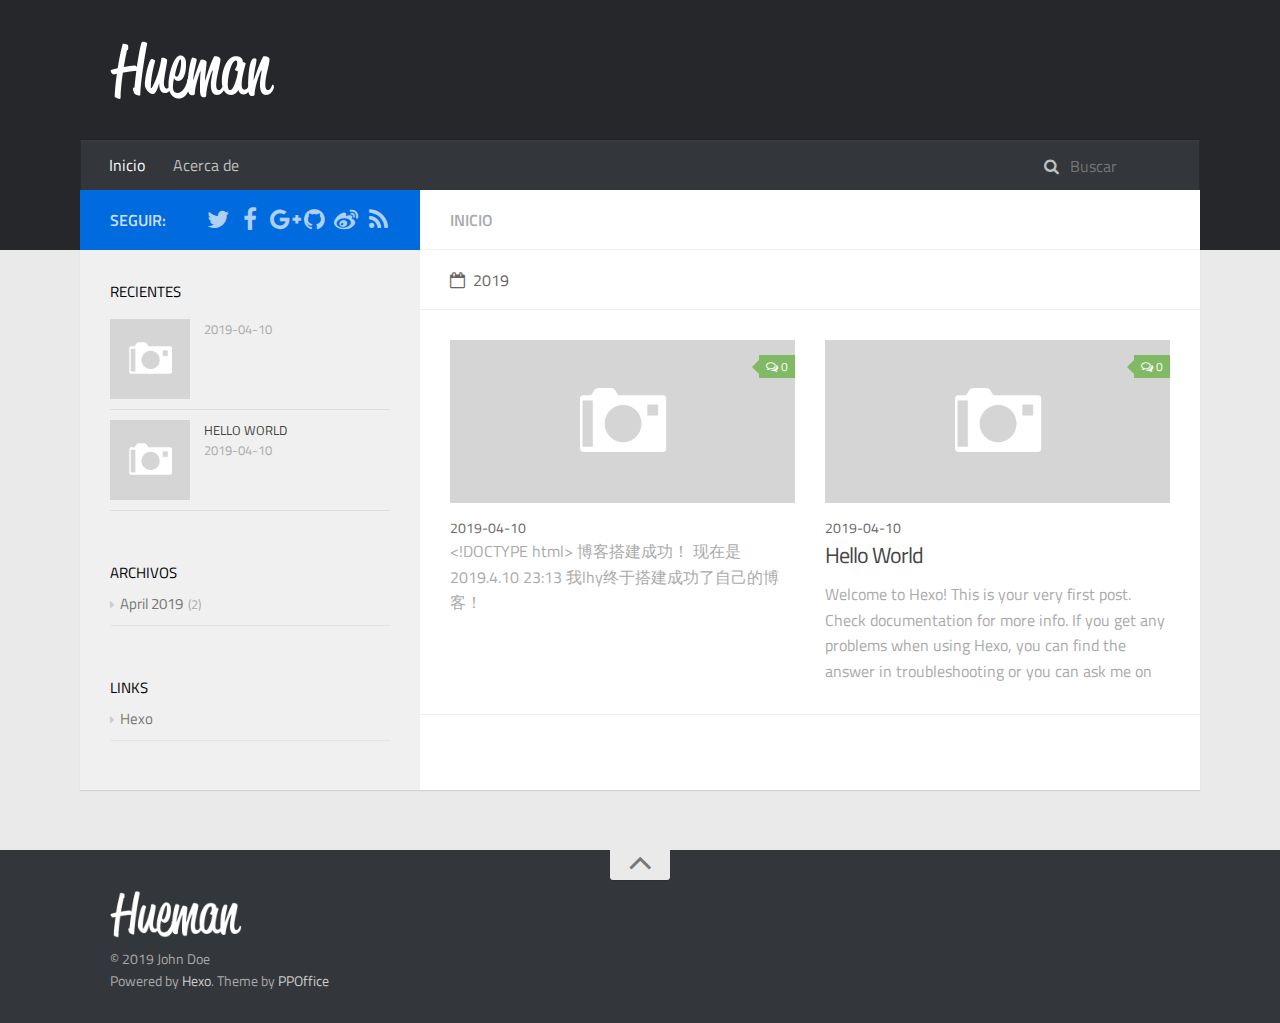
==== commit c37ee4d5: "Site updated: 2019-04-20 23:02:06" ====
--- a/index.html
+++ b/index.html
@@ -14,7 +14,7 @@
 <meta property="og:title" content="Hexo">
 <meta property="og:url" content="http://yoursite.com/index.html">
 <meta property="og:site_name" content="Hexo">
-<meta property="og:locale" content="default">
+<meta property="og:locale" content="chinese">
 <meta name="twitter:card" content="summary">
 <meta name="twitter:title" content="Hexo">
     
@@ -63,13 +63,13 @@
                         <ul id="main-nav">
                             
                                 <li class="main-nav-list-item">
-                                    <a class="main-nav-list-link" href="/">Home</a>
+                                    <a class="main-nav-list-link" href="/">Inicio</a>
                                 </li>
                             
                                         
                                     
                                 <li class="main-nav-list-item">
-                                    <a class="main-nav-list-link" href="/about/index.html">About</a>
+                                    <a class="main-nav-list-link" href="/about/index.html">Acerca de</a>
                                 </li>
                             
                         </ul>
@@ -77,7 +77,7 @@
                             <div id="search-form-wrap">
 
     <form class="search-form">
-        <input type="text" class="ins-search-input search-form-input" placeholder="Search">
+        <input type="text" class="ins-search-input search-form-input" placeholder="Buscar">
         <button type="submit" class="search-form-submit"></button>
     </form>
     <div class="ins-search">
@@ -96,10 +96,10 @@
 (function (window) {
     var INSIGHT_CONFIG = {
         TRANSLATION: {
-            POSTS: 'Posts',
+            POSTS: 'Entradas',
             PAGES: 'Pages',
-            CATEGORIES: 'Categories',
-            TAGS: 'Tags',
+            CATEGORIES: 'Categorias',
+            TAGS: 'Etiquetas',
             UNTITLED: '(Untitled)',
         },
         ROOT_URL: '/',
@@ -125,7 +125,7 @@
                         <div class="main-body-header">
     <h1 class="header">
     
-    <em class="page-title-link" data-url="home">Home</em>
+    <em class="page-title-link" data-url="home">Inicio</em>
     </h1>
 </div>
 
@@ -242,7 +242,7 @@
                     <aside id="sidebar">
     <a class="sidebar-toggle" title="Expand Sidebar"><i class="toggle icon"></i></a>
     <div class="sidebar-top">
-        <p>follow:</p>
+        <p>seguir:</p>
         <ul class="social-links">
             
                 
@@ -304,7 +304,7 @@
             
                 
     <div class="widget-wrap">
-        <h3 class="widget-title">recents</h3>
+        <h3 class="widget-title">recientes</h3>
         <div class="widget">
             <ul id="recent-post" class>
                 
@@ -358,7 +358,7 @@
             
                 
     <div class="widget-wrap widget-list">
-        <h3 class="widget-title">archives</h3>
+        <h3 class="widget-title">archivos</h3>
         <div class="widget">
             <ul class="archive-list"><li class="archive-list-item"><a class="archive-list-link" href="/archives/2019/04/">April 2019</a><span class="archive-list-count">2</span></li></ul>
         </div>
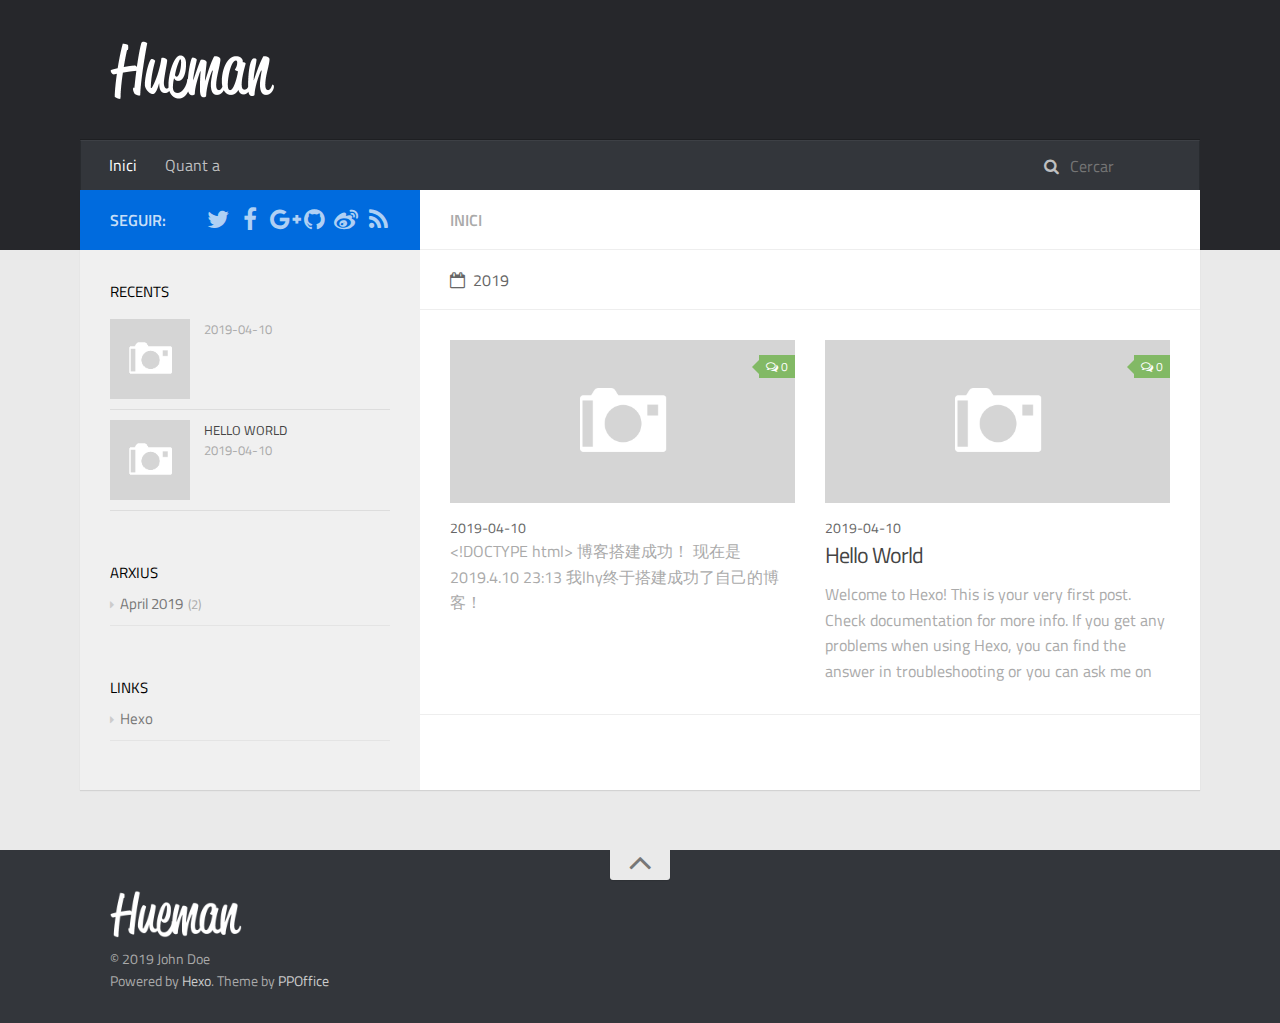
==== commit 42eff703: "Site updated: 2019-04-20 23:11:53" ====
--- a/index.html
+++ b/index.html
@@ -63,13 +63,13 @@
                         <ul id="main-nav">
                             
                                 <li class="main-nav-list-item">
-                                    <a class="main-nav-list-link" href="/">Inicio</a>
+                                    <a class="main-nav-list-link" href="/">Inici</a>
                                 </li>
                             
                                         
                                     
                                 <li class="main-nav-list-item">
-                                    <a class="main-nav-list-link" href="/about/index.html">Acerca de</a>
+                                    <a class="main-nav-list-link" href="/about/index.html">Quant a</a>
                                 </li>
                             
                         </ul>
@@ -77,7 +77,7 @@
                             <div id="search-form-wrap">
 
     <form class="search-form">
-        <input type="text" class="ins-search-input search-form-input" placeholder="Buscar">
+        <input type="text" class="ins-search-input search-form-input" placeholder="Cercar">
         <button type="submit" class="search-form-submit"></button>
     </form>
     <div class="ins-search">
@@ -96,10 +96,10 @@
 (function (window) {
     var INSIGHT_CONFIG = {
         TRANSLATION: {
-            POSTS: 'Entradas',
+            POSTS: 'Posts',
             PAGES: 'Pages',
-            CATEGORIES: 'Categorias',
-            TAGS: 'Etiquetas',
+            CATEGORIES: 'categories',
+            TAGS: 'etiquetes',
             UNTITLED: '(Untitled)',
         },
         ROOT_URL: '/',
@@ -125,7 +125,7 @@
                         <div class="main-body-header">
     <h1 class="header">
     
-    <em class="page-title-link" data-url="home">Inicio</em>
+    <em class="page-title-link" data-url="home">Inici</em>
     </h1>
 </div>
 
@@ -304,7 +304,7 @@
             
                 
     <div class="widget-wrap">
-        <h3 class="widget-title">recientes</h3>
+        <h3 class="widget-title">recents</h3>
         <div class="widget">
             <ul id="recent-post" class>
                 
@@ -358,7 +358,7 @@
             
                 
     <div class="widget-wrap widget-list">
-        <h3 class="widget-title">archivos</h3>
+        <h3 class="widget-title">arxius</h3>
         <div class="widget">
             <ul class="archive-list"><li class="archive-list-item"><a class="archive-list-link" href="/archives/2019/04/">April 2019</a><span class="archive-list-count">2</span></li></ul>
         </div>
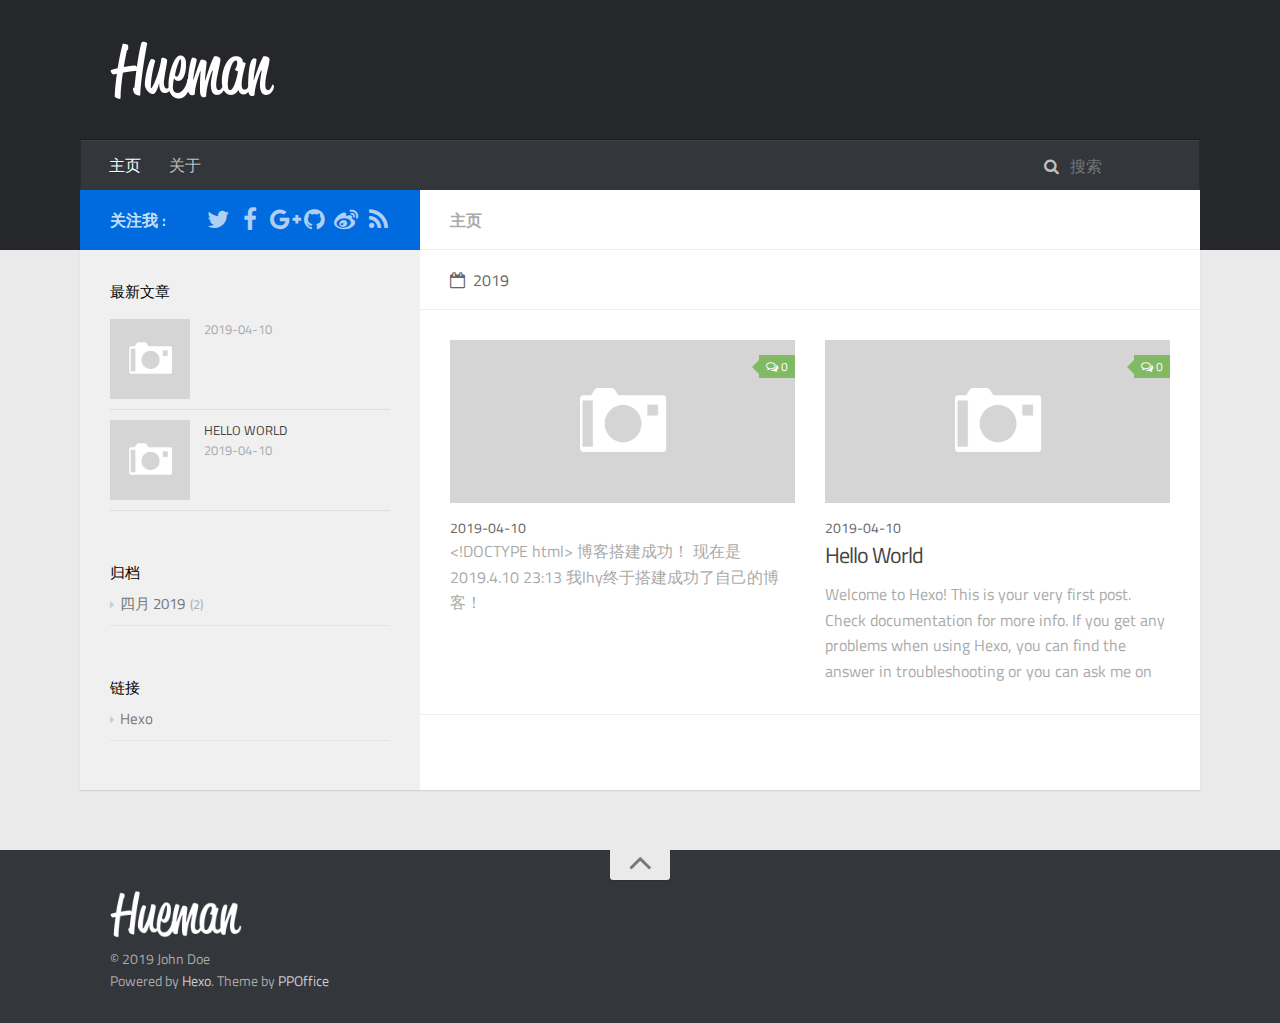
==== commit e38313b0: "Site updated: 2019-04-20 23:15:05" ====
--- a/index.html
+++ b/index.html
@@ -14,7 +14,7 @@
 <meta property="og:title" content="Hexo">
 <meta property="og:url" content="http://yoursite.com/index.html">
 <meta property="og:site_name" content="Hexo">
-<meta property="og:locale" content="chinese">
+<meta property="og:locale" content="zh-CN">
 <meta name="twitter:card" content="summary">
 <meta name="twitter:title" content="Hexo">
     
@@ -63,13 +63,13 @@
                         <ul id="main-nav">
                             
                                 <li class="main-nav-list-item">
-                                    <a class="main-nav-list-link" href="/">Inici</a>
+                                    <a class="main-nav-list-link" href="/">主页</a>
                                 </li>
                             
                                         
                                     
                                 <li class="main-nav-list-item">
-                                    <a class="main-nav-list-link" href="/about/index.html">Quant a</a>
+                                    <a class="main-nav-list-link" href="/about/index.html">关于</a>
                                 </li>
                             
                         </ul>
@@ -77,14 +77,14 @@
                             <div id="search-form-wrap">
 
     <form class="search-form">
-        <input type="text" class="ins-search-input search-form-input" placeholder="Cercar">
+        <input type="text" class="ins-search-input search-form-input" placeholder="搜索">
         <button type="submit" class="search-form-submit"></button>
     </form>
     <div class="ins-search">
     <div class="ins-search-mask"></div>
     <div class="ins-search-container">
         <div class="ins-input-wrapper">
-            <input type="text" class="ins-search-input" placeholder="Type something...">
+            <input type="text" class="ins-search-input" placeholder="想要查找什么...">
             <span class="ins-close ins-selectable"><i class="fa fa-times-circle"></i></span>
         </div>
         <div class="ins-section-wrapper">
@@ -96,11 +96,11 @@
 (function (window) {
     var INSIGHT_CONFIG = {
         TRANSLATION: {
-            POSTS: 'Posts',
-            PAGES: 'Pages',
-            CATEGORIES: 'categories',
-            TAGS: 'etiquetes',
-            UNTITLED: '(Untitled)',
+            POSTS: '文章',
+            PAGES: '页面',
+            CATEGORIES: '分类',
+            TAGS: '标签',
+            UNTITLED: '(未命名)',
         },
         ROOT_URL: '/',
         CONTENT_URL: '/content.json',
@@ -125,7 +125,7 @@
                         <div class="main-body-header">
     <h1 class="header">
     
-    <em class="page-title-link" data-url="home">Inici</em>
+    <em class="page-title-link" data-url="home">主页</em>
     </h1>
 </div>
 
@@ -242,7 +242,7 @@
                     <aside id="sidebar">
     <a class="sidebar-toggle" title="Expand Sidebar"><i class="toggle icon"></i></a>
     <div class="sidebar-top">
-        <p>seguir:</p>
+        <p>关注我 :</p>
         <ul class="social-links">
             
                 
@@ -304,7 +304,7 @@
             
                 
     <div class="widget-wrap">
-        <h3 class="widget-title">recents</h3>
+        <h3 class="widget-title">最新文章</h3>
         <div class="widget">
             <ul id="recent-post" class>
                 
@@ -358,9 +358,9 @@
             
                 
     <div class="widget-wrap widget-list">
-        <h3 class="widget-title">arxius</h3>
+        <h3 class="widget-title">归档</h3>
         <div class="widget">
-            <ul class="archive-list"><li class="archive-list-item"><a class="archive-list-link" href="/archives/2019/04/">April 2019</a><span class="archive-list-count">2</span></li></ul>
+            <ul class="archive-list"><li class="archive-list-item"><a class="archive-list-link" href="/archives/2019/04/">四月 2019</a><span class="archive-list-count">2</span></li></ul>
         </div>
     </div>
 
@@ -374,7 +374,7 @@
             
                 
     <div class="widget-wrap widget-list">
-        <h3 class="widget-title">links</h3>
+        <h3 class="widget-title">链接</h3>
         <div class="widget">
             <ul>
                 
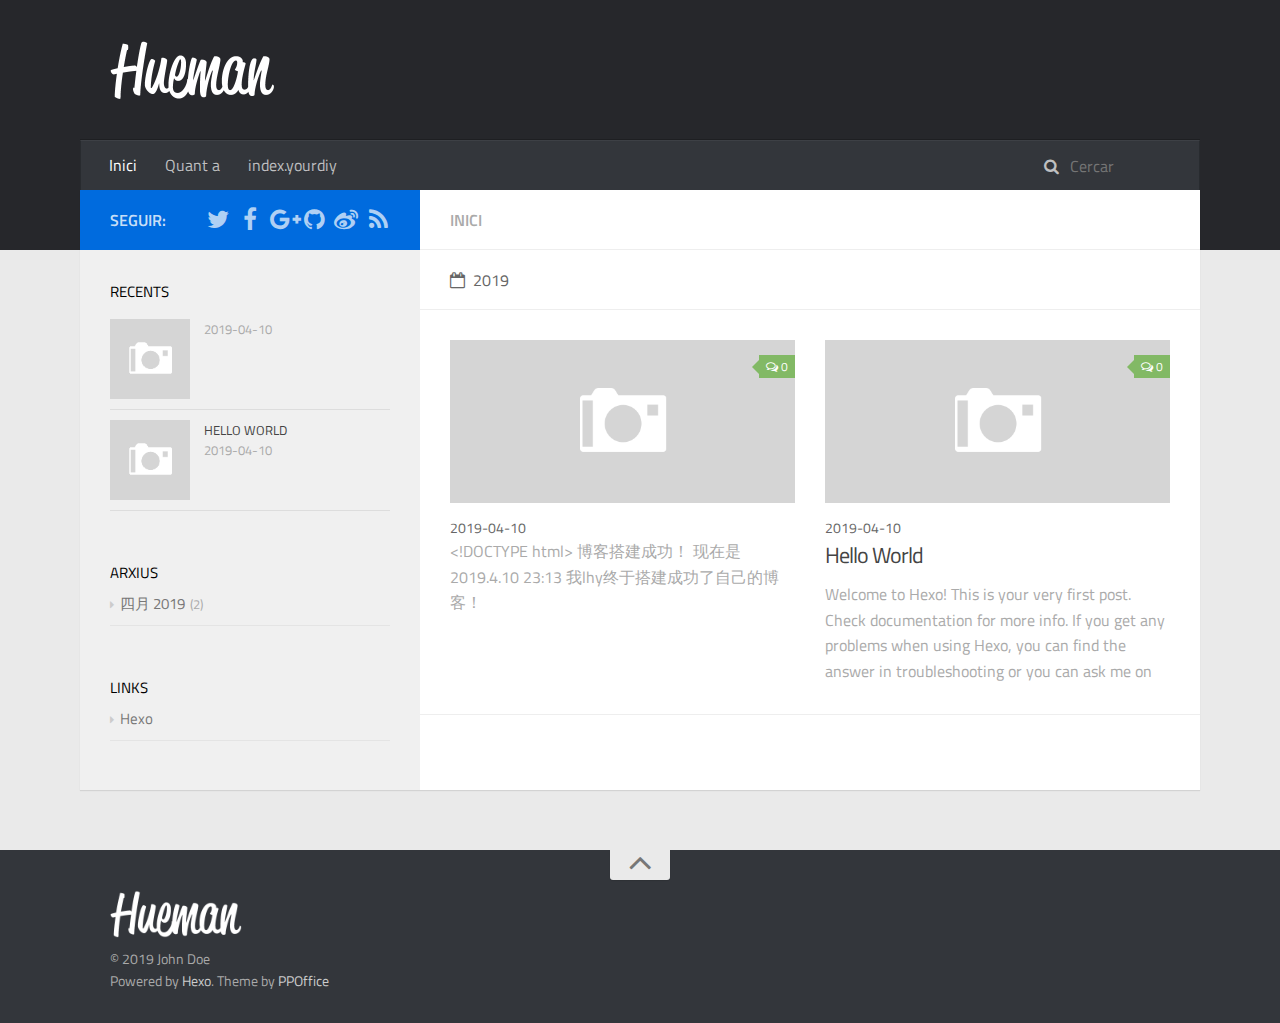
==== commit c5d9c95f: "Site updated: 2019-04-20 23:38:31" ====
--- a/index.html
+++ b/index.html
@@ -63,13 +63,17 @@
                         <ul id="main-nav">
                             
                                 <li class="main-nav-list-item">
-                                    <a class="main-nav-list-link" href="/">主页</a>
+                                    <a class="main-nav-list-link" href="/">Inici</a>
                                 </li>
                             
                                         
                                     
                                 <li class="main-nav-list-item">
-                                    <a class="main-nav-list-link" href="/about/index.html">关于</a>
+                                    <a class="main-nav-list-link" href="/about/index.html">Quant a</a>
+                                </li>
+                            
+                                <li class="main-nav-list-item">
+                                    <a class="main-nav-list-link" href="/yourdiy">index.yourdiy</a>
                                 </li>
                             
                         </ul>
@@ -77,14 +81,14 @@
                             <div id="search-form-wrap">
 
     <form class="search-form">
-        <input type="text" class="ins-search-input search-form-input" placeholder="搜索">
+        <input type="text" class="ins-search-input search-form-input" placeholder="Cercar">
         <button type="submit" class="search-form-submit"></button>
     </form>
     <div class="ins-search">
     <div class="ins-search-mask"></div>
     <div class="ins-search-container">
         <div class="ins-input-wrapper">
-            <input type="text" class="ins-search-input" placeholder="想要查找什么...">
+            <input type="text" class="ins-search-input" placeholder="Type something...">
             <span class="ins-close ins-selectable"><i class="fa fa-times-circle"></i></span>
         </div>
         <div class="ins-section-wrapper">
@@ -96,11 +100,11 @@
 (function (window) {
     var INSIGHT_CONFIG = {
         TRANSLATION: {
-            POSTS: '文章',
-            PAGES: '页面',
-            CATEGORIES: '分类',
-            TAGS: '标签',
-            UNTITLED: '(未命名)',
+            POSTS: 'Posts',
+            PAGES: 'Pages',
+            CATEGORIES: 'categories',
+            TAGS: 'etiquetes',
+            UNTITLED: '(Untitled)',
         },
         ROOT_URL: '/',
         CONTENT_URL: '/content.json',
@@ -125,7 +129,7 @@
                         <div class="main-body-header">
     <h1 class="header">
     
-    <em class="page-title-link" data-url="home">主页</em>
+    <em class="page-title-link" data-url="home">Inici</em>
     </h1>
 </div>
 
@@ -242,7 +246,7 @@
                     <aside id="sidebar">
     <a class="sidebar-toggle" title="Expand Sidebar"><i class="toggle icon"></i></a>
     <div class="sidebar-top">
-        <p>关注我 :</p>
+        <p>seguir:</p>
         <ul class="social-links">
             
                 
@@ -304,7 +308,7 @@
             
                 
     <div class="widget-wrap">
-        <h3 class="widget-title">最新文章</h3>
+        <h3 class="widget-title">recents</h3>
         <div class="widget">
             <ul id="recent-post" class>
                 
@@ -358,7 +362,7 @@
             
                 
     <div class="widget-wrap widget-list">
-        <h3 class="widget-title">归档</h3>
+        <h3 class="widget-title">arxius</h3>
         <div class="widget">
             <ul class="archive-list"><li class="archive-list-item"><a class="archive-list-link" href="/archives/2019/04/">四月 2019</a><span class="archive-list-count">2</span></li></ul>
         </div>
@@ -374,7 +378,7 @@
             
                 
     <div class="widget-wrap widget-list">
-        <h3 class="widget-title">链接</h3>
+        <h3 class="widget-title">links</h3>
         <div class="widget">
             <ul>
                 
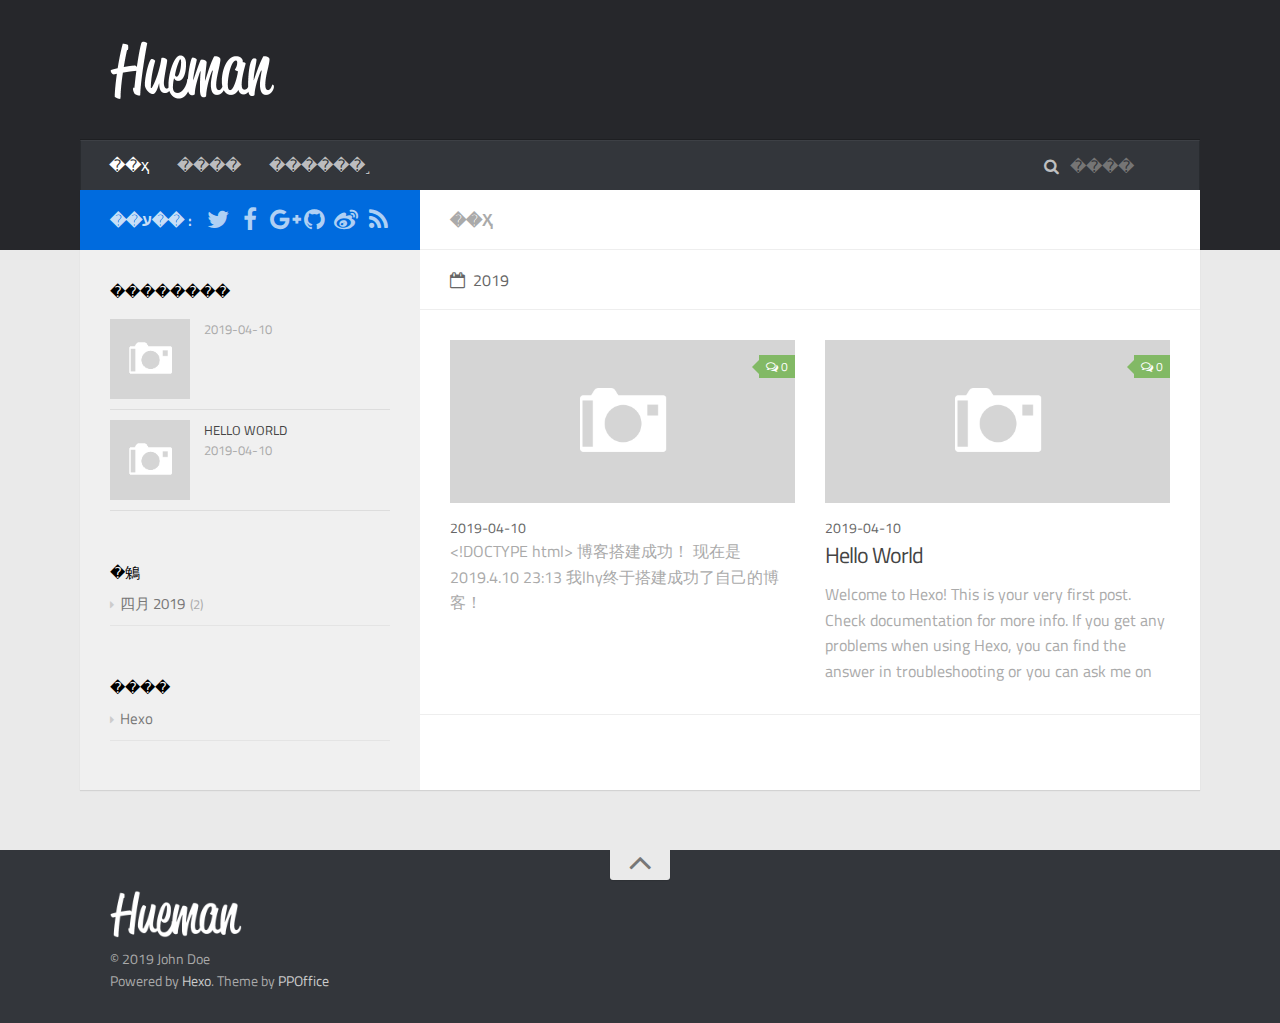
==== commit f20afa9e: "Site updated: 2019-04-20 23:47:17" ====
--- a/index.html
+++ b/index.html
@@ -63,17 +63,17 @@
                         <ul id="main-nav">
                             
                                 <li class="main-nav-list-item">
-                                    <a class="main-nav-list-link" href="/">Inici</a>
+                                    <a class="main-nav-list-link" href="/">��ҳ</a>
                                 </li>
                             
                                         
                                     
                                 <li class="main-nav-list-item">
-                                    <a class="main-nav-list-link" href="/about/index.html">Quant a</a>
+                                    <a class="main-nav-list-link" href="/about/index.html">����</a>
                                 </li>
                             
                                 <li class="main-nav-list-item">
-                                    <a class="main-nav-list-link" href="/yourdiy">index.yourdiy</a>
+                                    <a class="main-nav-list-link" href="/yourdiy">������˼</a>
                                 </li>
                             
                         </ul>
@@ -81,14 +81,14 @@
                             <div id="search-form-wrap">
 
     <form class="search-form">
-        <input type="text" class="ins-search-input search-form-input" placeholder="Cercar">
+        <input type="text" class="ins-search-input search-form-input" placeholder="����">
         <button type="submit" class="search-form-submit"></button>
     </form>
     <div class="ins-search">
     <div class="ins-search-mask"></div>
     <div class="ins-search-container">
         <div class="ins-input-wrapper">
-            <input type="text" class="ins-search-input" placeholder="Type something...">
+            <input type="text" class="ins-search-input" placeholder="��Ҫ����ʲô...">
             <span class="ins-close ins-selectable"><i class="fa fa-times-circle"></i></span>
         </div>
         <div class="ins-section-wrapper">
@@ -100,11 +100,11 @@
 (function (window) {
     var INSIGHT_CONFIG = {
         TRANSLATION: {
-            POSTS: 'Posts',
-            PAGES: 'Pages',
-            CATEGORIES: 'categories',
-            TAGS: 'etiquetes',
-            UNTITLED: '(Untitled)',
+            POSTS: '����',
+            PAGES: 'ҳ��',
+            CATEGORIES: '����',
+            TAGS: '��ǩ',
+            UNTITLED: '(δ����)',
         },
         ROOT_URL: '/',
         CONTENT_URL: '/content.json',
@@ -129,7 +129,7 @@
                         <div class="main-body-header">
     <h1 class="header">
     
-    <em class="page-title-link" data-url="home">Inici</em>
+    <em class="page-title-link" data-url="home">��ҳ</em>
     </h1>
 </div>
 
@@ -246,7 +246,7 @@
                     <aside id="sidebar">
     <a class="sidebar-toggle" title="Expand Sidebar"><i class="toggle icon"></i></a>
     <div class="sidebar-top">
-        <p>seguir:</p>
+        <p>��ע�� :</p>
         <ul class="social-links">
             
                 
@@ -308,7 +308,7 @@
             
                 
     <div class="widget-wrap">
-        <h3 class="widget-title">recents</h3>
+        <h3 class="widget-title">��������</h3>
         <div class="widget">
             <ul id="recent-post" class>
                 
@@ -362,7 +362,7 @@
             
                 
     <div class="widget-wrap widget-list">
-        <h3 class="widget-title">arxius</h3>
+        <h3 class="widget-title">�鵵</h3>
         <div class="widget">
             <ul class="archive-list"><li class="archive-list-item"><a class="archive-list-link" href="/archives/2019/04/">四月 2019</a><span class="archive-list-count">2</span></li></ul>
         </div>
@@ -378,7 +378,7 @@
             
                 
     <div class="widget-wrap widget-list">
-        <h3 class="widget-title">links</h3>
+        <h3 class="widget-title">����</h3>
         <div class="widget">
             <ul>
                 
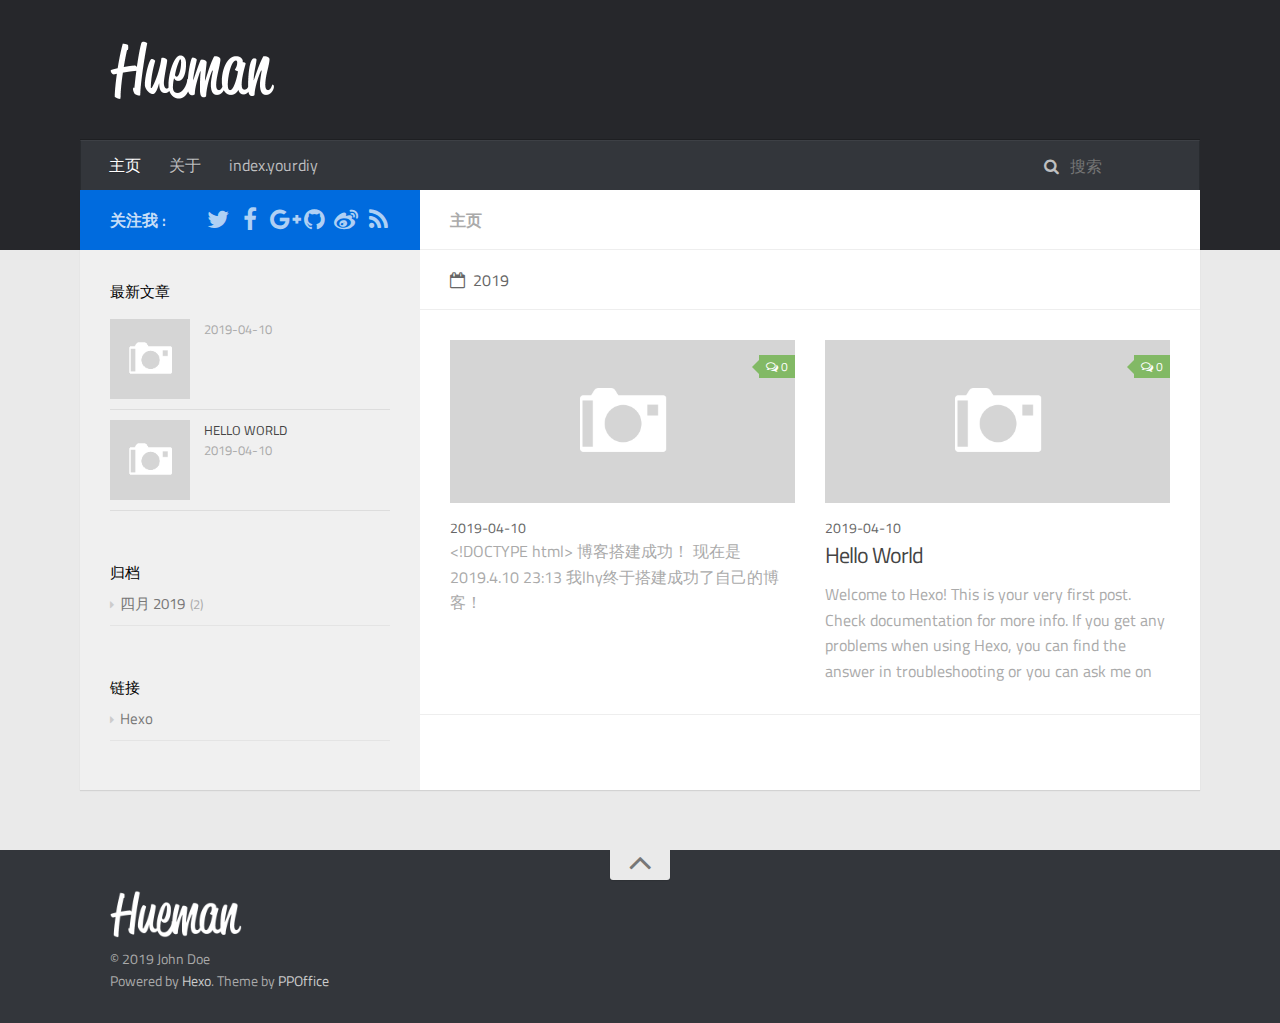
==== commit c885413b: "Site updated: 2019-04-21 00:08:30" ====
--- a/index.html
+++ b/index.html
@@ -63,17 +63,17 @@
                         <ul id="main-nav">
                             
                                 <li class="main-nav-list-item">
-                                    <a class="main-nav-list-link" href="/">��ҳ</a>
+                                    <a class="main-nav-list-link" href="/">主页</a>
                                 </li>
                             
                                         
                                     
                                 <li class="main-nav-list-item">
-                                    <a class="main-nav-list-link" href="/about/index.html">����</a>
+                                    <a class="main-nav-list-link" href="/about/index.html">关于</a>
                                 </li>
                             
                                 <li class="main-nav-list-item">
-                                    <a class="main-nav-list-link" href="/yourdiy">������˼</a>
+                                    <a class="main-nav-list-link" href="/yourdiy">index.yourdiy</a>
                                 </li>
                             
                         </ul>
@@ -81,14 +81,14 @@
                             <div id="search-form-wrap">
 
     <form class="search-form">
-        <input type="text" class="ins-search-input search-form-input" placeholder="����">
+        <input type="text" class="ins-search-input search-form-input" placeholder="搜索">
         <button type="submit" class="search-form-submit"></button>
     </form>
     <div class="ins-search">
     <div class="ins-search-mask"></div>
     <div class="ins-search-container">
         <div class="ins-input-wrapper">
-            <input type="text" class="ins-search-input" placeholder="��Ҫ����ʲô...">
+            <input type="text" class="ins-search-input" placeholder="想要查找什么...">
             <span class="ins-close ins-selectable"><i class="fa fa-times-circle"></i></span>
         </div>
         <div class="ins-section-wrapper">
@@ -100,11 +100,11 @@
 (function (window) {
     var INSIGHT_CONFIG = {
         TRANSLATION: {
-            POSTS: '����',
-            PAGES: 'ҳ��',
-            CATEGORIES: '����',
-            TAGS: '��ǩ',
-            UNTITLED: '(δ����)',
+            POSTS: '文章',
+            PAGES: '页面',
+            CATEGORIES: '分类',
+            TAGS: '标签',
+            UNTITLED: '(未命名)',
         },
         ROOT_URL: '/',
         CONTENT_URL: '/content.json',
@@ -129,7 +129,7 @@
                         <div class="main-body-header">
     <h1 class="header">
     
-    <em class="page-title-link" data-url="home">��ҳ</em>
+    <em class="page-title-link" data-url="home">主页</em>
     </h1>
 </div>
 
@@ -246,7 +246,7 @@
                     <aside id="sidebar">
     <a class="sidebar-toggle" title="Expand Sidebar"><i class="toggle icon"></i></a>
     <div class="sidebar-top">
-        <p>��ע�� :</p>
+        <p>关注我 :</p>
         <ul class="social-links">
             
                 
@@ -308,7 +308,7 @@
             
                 
     <div class="widget-wrap">
-        <h3 class="widget-title">��������</h3>
+        <h3 class="widget-title">最新文章</h3>
         <div class="widget">
             <ul id="recent-post" class>
                 
@@ -362,7 +362,7 @@
             
                 
     <div class="widget-wrap widget-list">
-        <h3 class="widget-title">�鵵</h3>
+        <h3 class="widget-title">归档</h3>
         <div class="widget">
             <ul class="archive-list"><li class="archive-list-item"><a class="archive-list-link" href="/archives/2019/04/">四月 2019</a><span class="archive-list-count">2</span></li></ul>
         </div>
@@ -378,7 +378,7 @@
             
                 
     <div class="widget-wrap widget-list">
-        <h3 class="widget-title">����</h3>
+        <h3 class="widget-title">链接</h3>
         <div class="widget">
             <ul>
                 
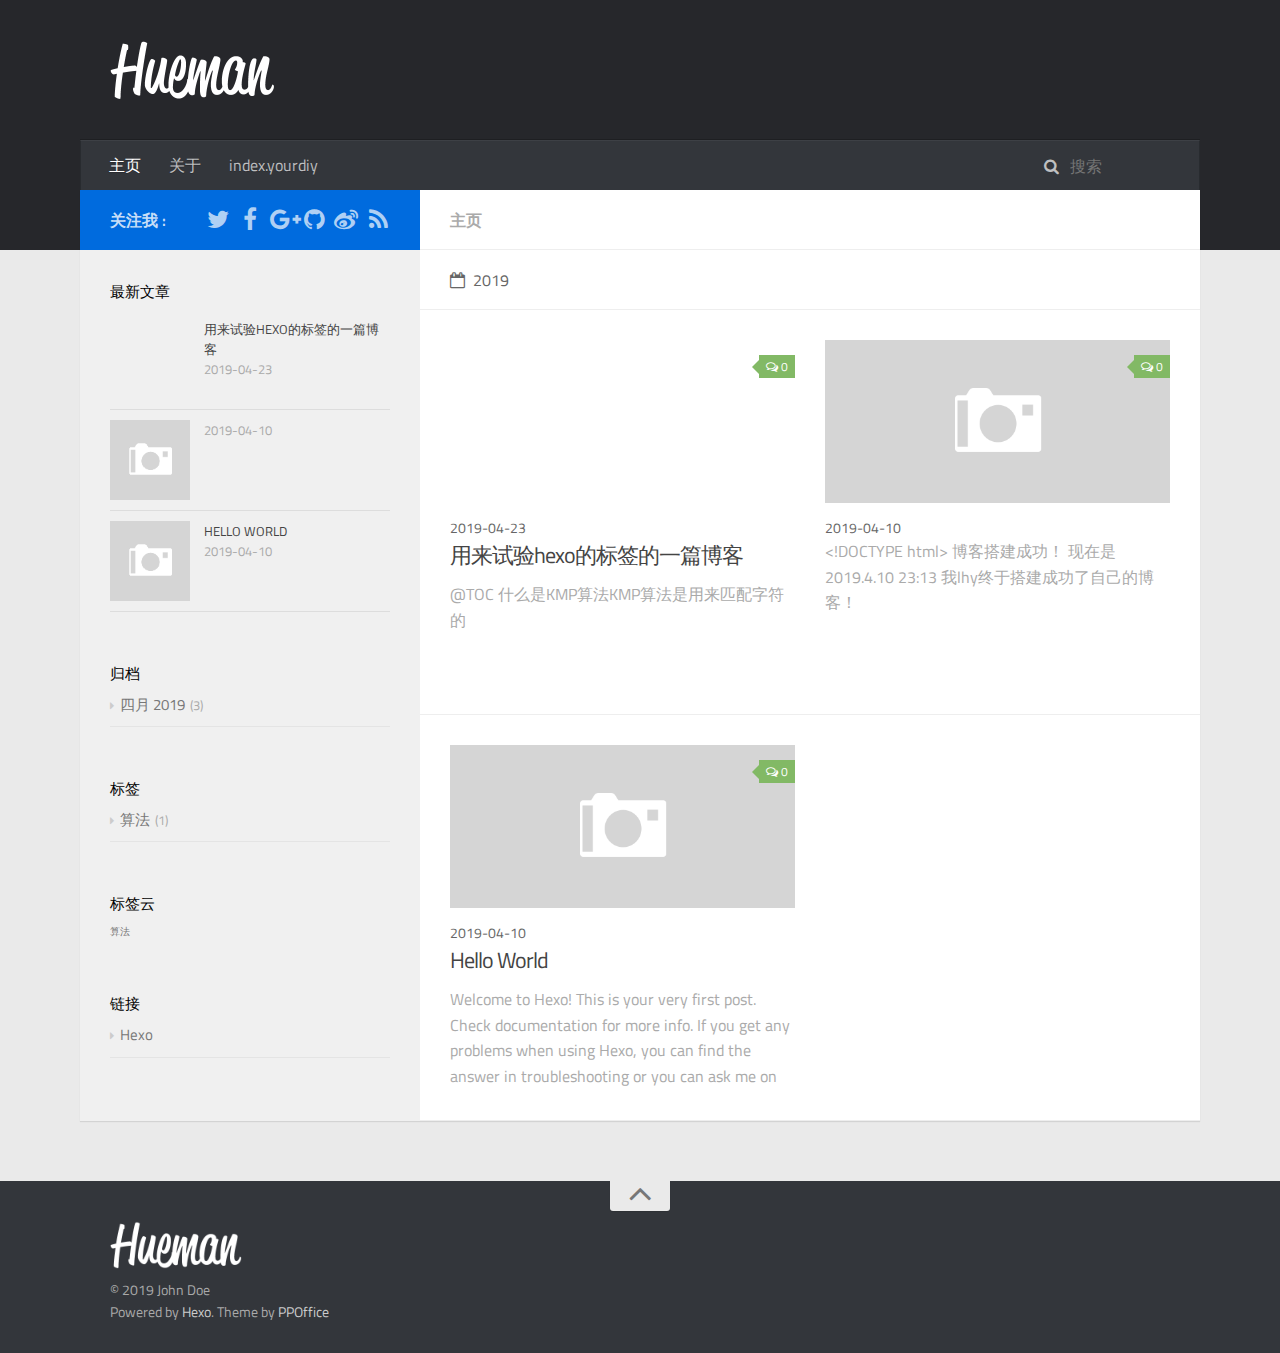
==== commit 85c72b1b: "Site updated: 2019-04-23 23:29:44" ====
--- a/index.html
+++ b/index.html
@@ -153,6 +153,54 @@
         <article class="article article-summary">
     <div class="article-summary-inner">
         
+        <a href="/2019/04/23/欢迎使用CSDN-markdown编辑器/" class="thumbnail">
+    
+    
+        <span style="background-image:url(D:\Documents\Pictures\index.jpg)" alt="用来试验hexo的标签的一篇博客" class="thumbnail-image"></span>
+    
+    
+        
+<span class="comment-counter">
+    <i class="fa fa-comments-o"></i>
+    
+        <span class="disqus-comment-count" data-disqus-identifier data-disqus-url="http://yoursite.com/2019/04/23/欢迎使用CSDN-markdown编辑器/">0</span>
+    
+</span>
+
+
+    
+</a>
+
+        
+        <div class="article-meta">
+            <div class="category">
+            
+            </div>
+            <div class="date"><time datetime="2019-04-23T15:18:43.990Z" itemprop="datePublished">2019-04-23</time></div>
+        </div>
+        
+    
+        <h1 class="article-title" itemprop="name">
+        <a href="/2019/04/23/欢迎使用CSDN-markdown编辑器/">用来试验hexo的标签的一篇博客</a>
+        </h1>
+    
+
+        <p class="article-excerpt">
+            @TOC
+什么是KMP算法KMP算法是用来匹配字符的
+
+        </p>
+    </div>
+</article>
+    
+
+    
+    
+    
+    
+        <article class="article article-summary">
+    <div class="article-summary-inner">
+        
         <a href="/2019/04/10/newpapername/" class="thumbnail">
     
     
@@ -186,10 +234,14 @@
     </div>
 </article>
     
-
-    
-    
-    
+        </div>
+    
+
+    
+    
+    
+    
+        <div class="article-row">
     
         <article class="article article-summary">
     <div class="article-summary-inner">
@@ -315,6 +367,26 @@
                     <li>
                         
                         <div class="item-thumbnail">
+                            <a href="/2019/04/23/欢迎使用CSDN-markdown编辑器/" class="thumbnail">
+    
+    
+        <span style="background-image:url(D:\Documents\Pictures\index.jpg)" alt="用来试验hexo的标签的一篇博客" class="thumbnail-image"></span>
+    
+    
+</a>
+
+                        </div>
+                        
+                        <div class="item-inner">
+                            <p class="item-category"></p>
+                            <p class="item-title"><a href="/2019/04/23/欢迎使用CSDN-markdown编辑器/" class="title">用来试验hexo的标签的一篇博客</a></p>
+                            <p class="item-date"><time datetime="2019-04-23T15:18:43.990Z" itemprop="datePublished">2019-04-23</time></p>
+                        </div>
+                    </li>
+                
+                    <li>
+                        
+                        <div class="item-thumbnail">
                             <a href="/2019/04/10/newpapername/" class="thumbnail">
     
     
@@ -364,16 +436,30 @@
     <div class="widget-wrap widget-list">
         <h3 class="widget-title">归档</h3>
         <div class="widget">
-            <ul class="archive-list"><li class="archive-list-item"><a class="archive-list-link" href="/archives/2019/04/">四月 2019</a><span class="archive-list-count">2</span></li></ul>
-        </div>
-    </div>
-
-
-            
-                
-
-            
-                
+            <ul class="archive-list"><li class="archive-list-item"><a class="archive-list-link" href="/archives/2019/04/">四月 2019</a><span class="archive-list-count">3</span></li></ul>
+        </div>
+    </div>
+
+
+            
+                
+    <div class="widget-wrap widget-list">
+        <h3 class="widget-title">标签</h3>
+        <div class="widget">
+            <ul class="tag-list"><li class="tag-list-item"><a class="tag-list-link" href="/tags/算法/">算法</a><span class="tag-list-count">1</span></li></ul>
+        </div>
+    </div>
+
+
+            
+                
+    <div class="widget-wrap widget-float">
+        <h3 class="widget-title">标签云</h3>
+        <div class="widget tagcloud">
+            <a href="/tags/算法/" style="font-size: 10px;">算法</a>
+        </div>
+    </div>
+
 
             
                 
